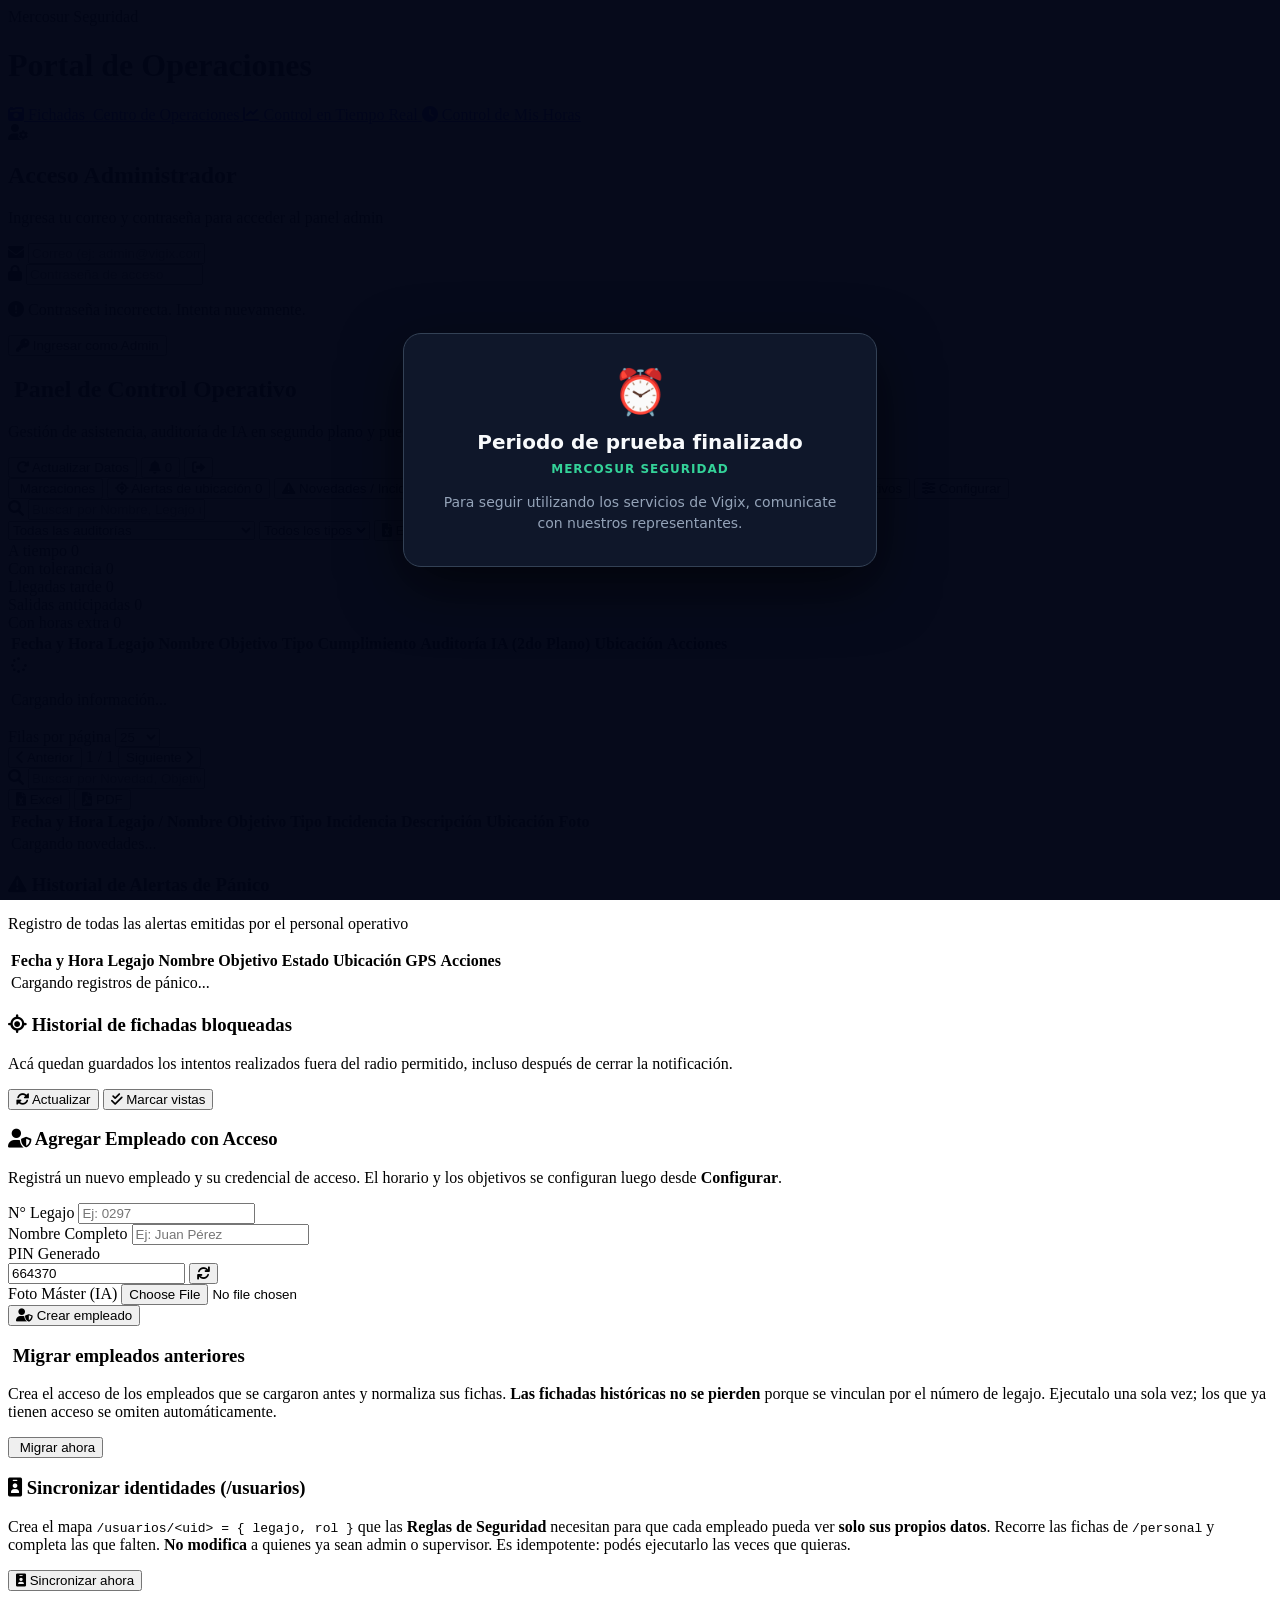
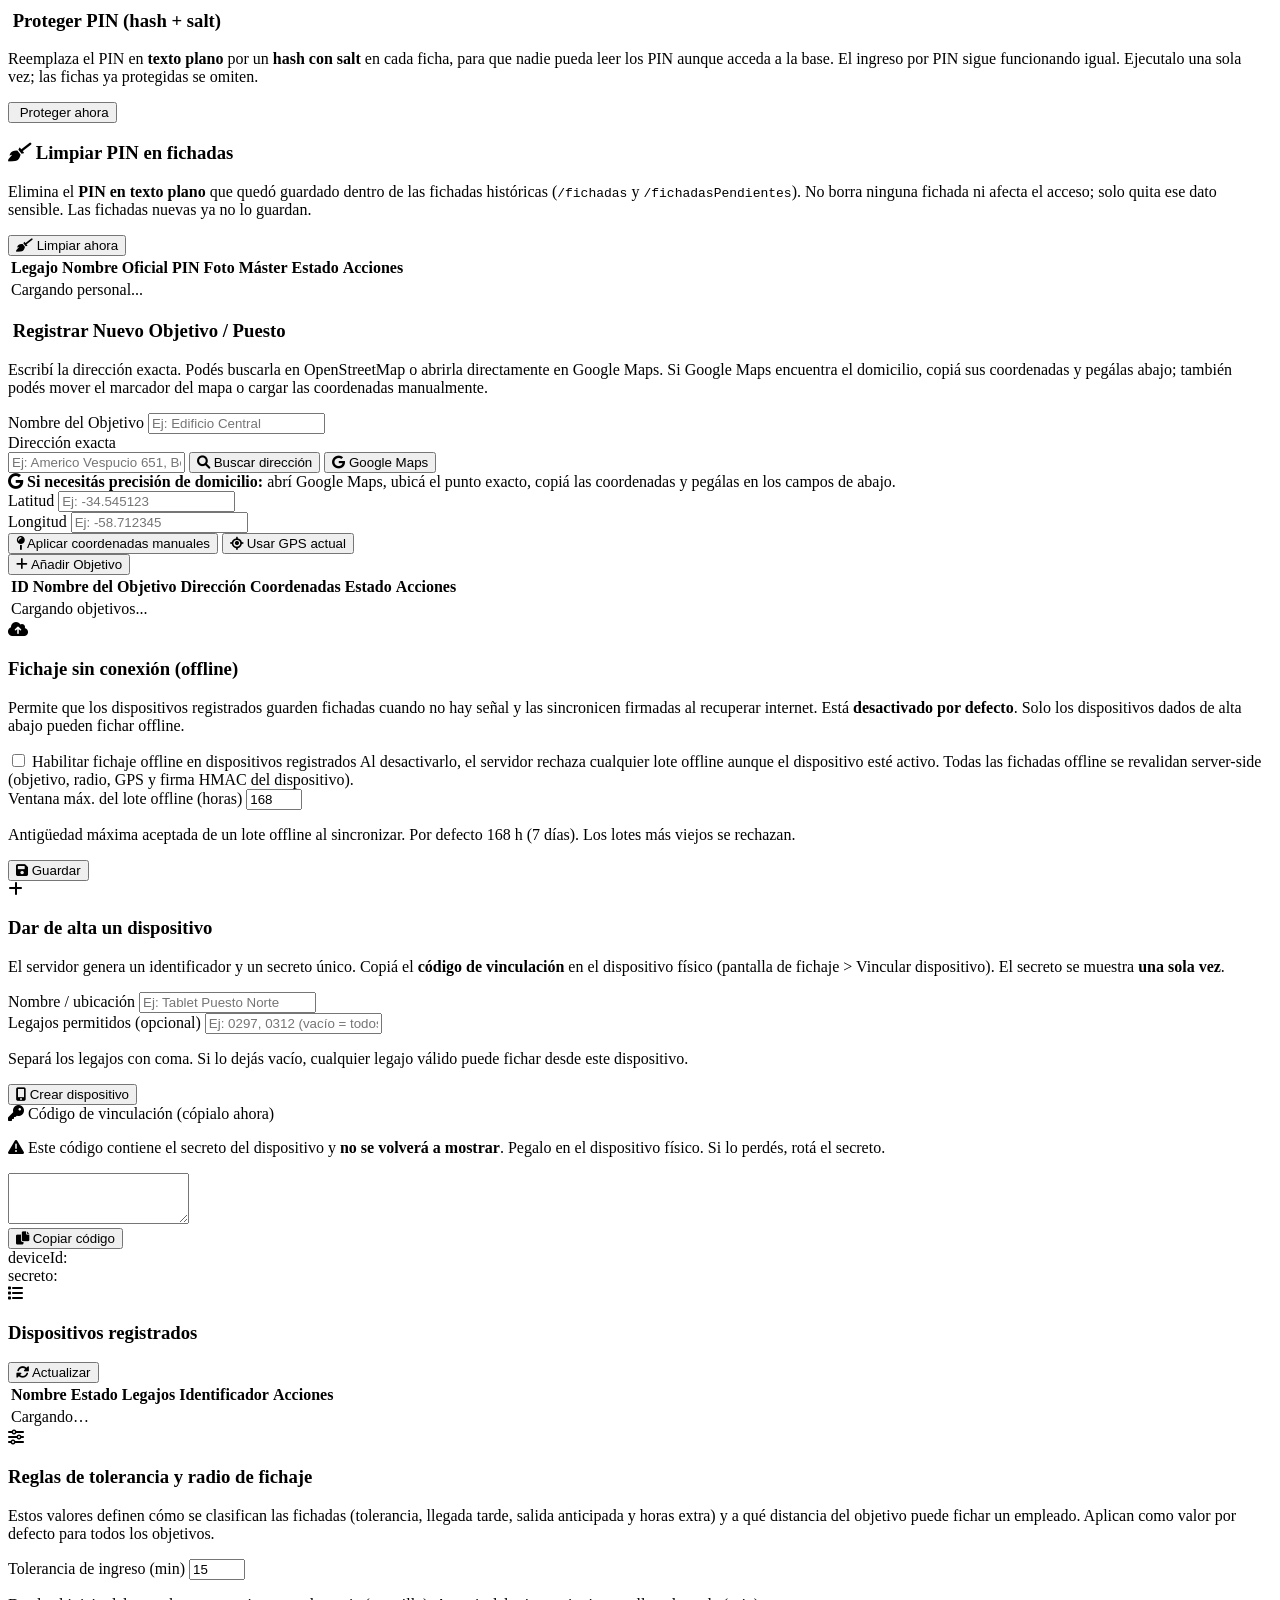
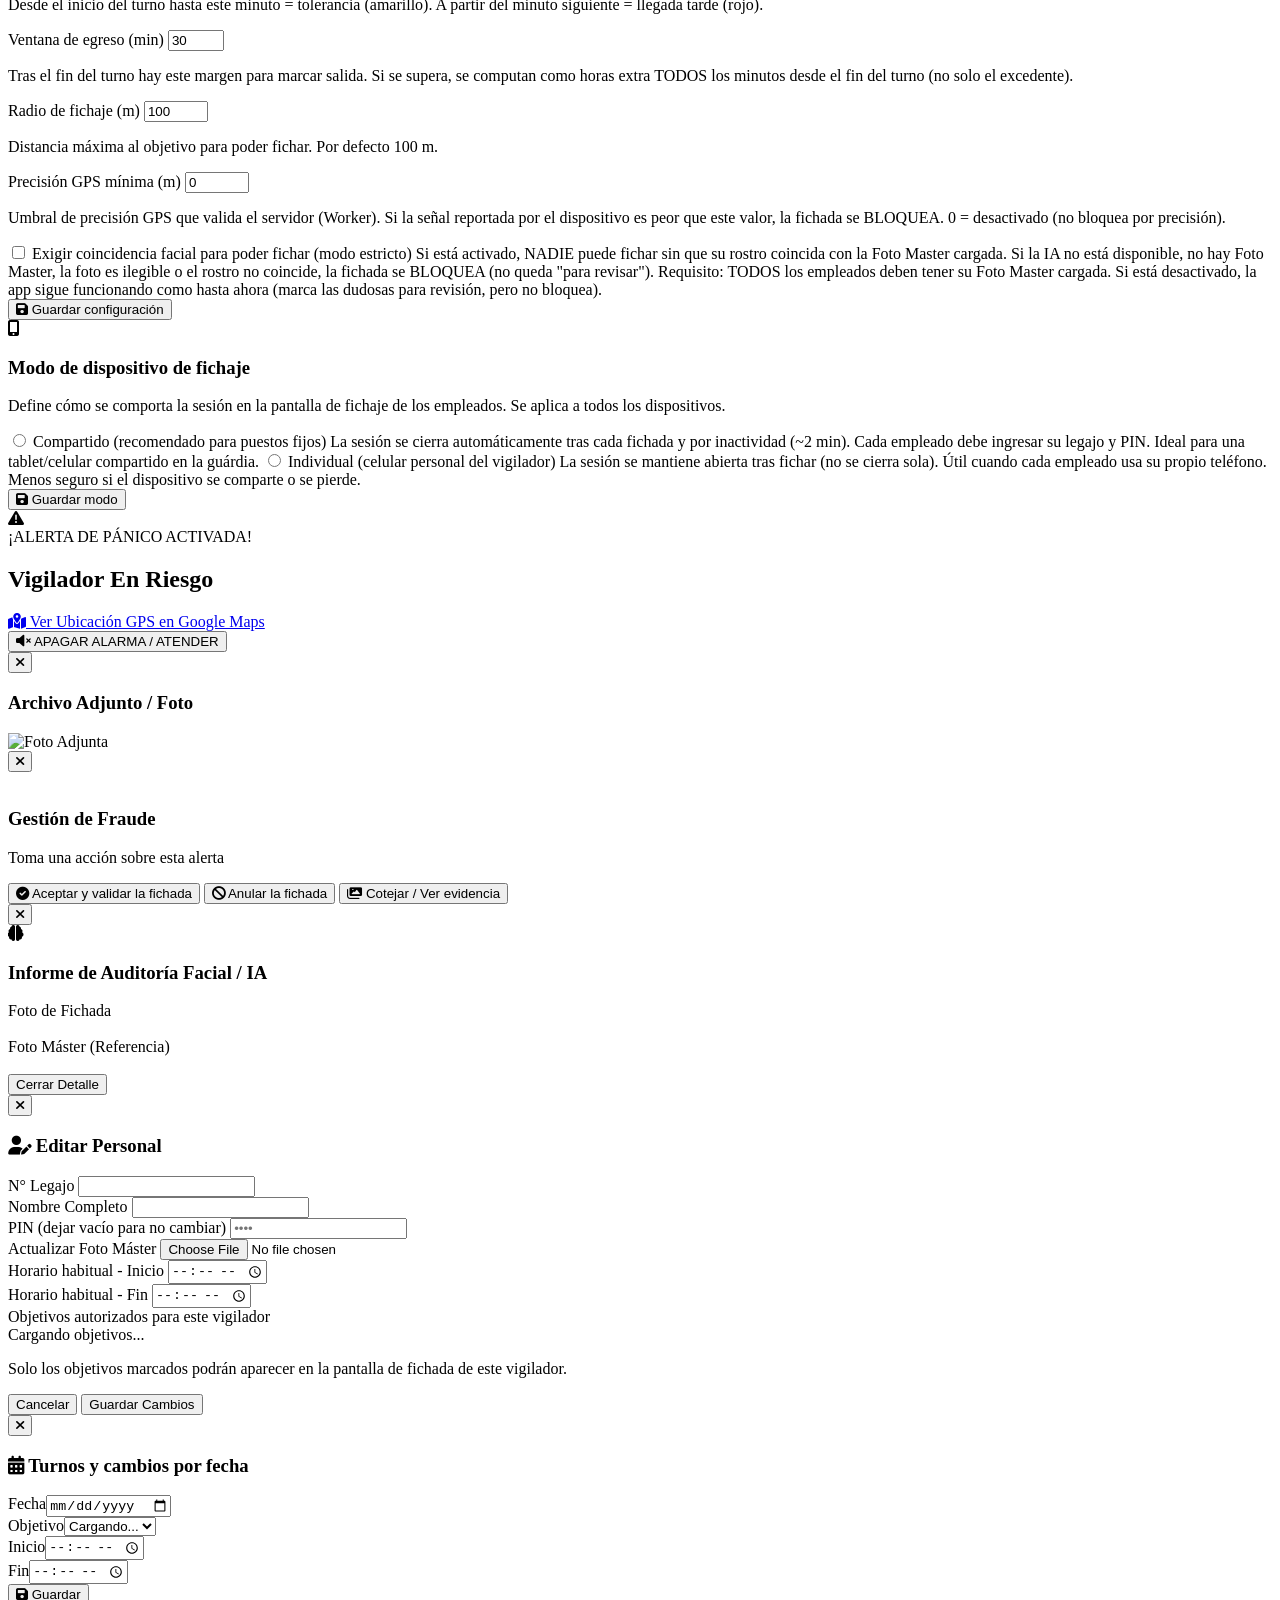
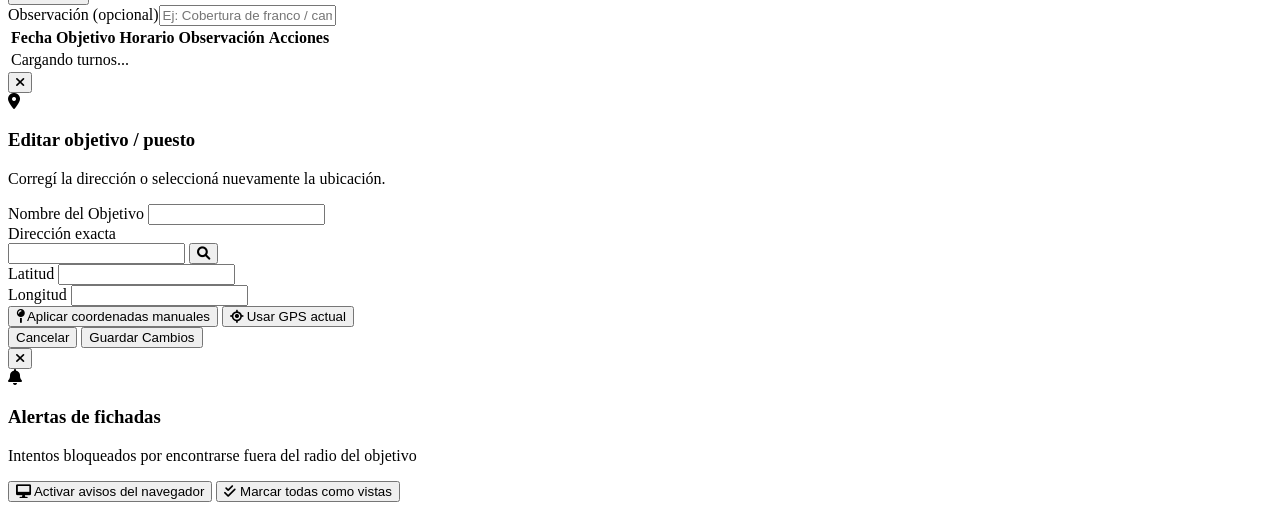
==== admin.html @ 3e3195fd "Add files via upload" ====
<!DOCTYPE html>
<html lang="es">
<head>
  <meta charset="UTF-8">
  <meta name="viewport" content="width=device-width, initial-scale=1.0">
  <!-- Blindaje CSP: solo se permiten los orígenes que la app realmente usa. -->
  <!-- Preconectar a los orígenes CDN acelera la resolución DNS + TLS -->
  <link rel="preconnect" href="https://cdn.tailwindcss.com" />
  <link rel="preconnect" href="https://cdnjs.cloudflare.com" />
  <link rel="preconnect" href="https://unpkg.com" />
  <link rel="preconnect" href="https://www.gstatic.com" crossorigin />
  <meta http-equiv="Content-Security-Policy" content="default-src 'self'; base-uri 'self'; object-src 'none'; script-src 'self' 'unsafe-eval' https://cdn.tailwindcss.com https://cdnjs.cloudflare.com https://unpkg.com https://www.gstatic.com; style-src 'self' 'unsafe-inline' https://cdn.tailwindcss.com https://cdnjs.cloudflare.com https://unpkg.com; font-src 'self' data: https://cdnjs.cloudflare.com; img-src 'self' data: blob: https:; connect-src 'self' https://*.firebaseio.com wss://*.firebaseio.com https://*.googleapis.com https://www.gstatic.com https://nominatim.openstreetmap.org https://mercosur-seguridad.micasa27822024.workers.dev; worker-src 'self' blob:; manifest-src 'self'">
  <title>Mercosur Seguridad - Panel de Control</title>
  <script fetchpriority="high" src="https://cdn.tailwindcss.com"></script>
  <!-- Cargador bajo demanda: las librerías pesadas se cargan solo cuando se usan -->
  <script fetchpriority="low" src="lazy-cdn.js"></script>
  <link href="https://cdnjs.cloudflare.com/ajax/libs/font-awesome/6.0.0/css/all.min.css" rel="stylesheet" integrity="sha512-9usAa10IRO0HhonpyAIVpjrylPvoDwiPUiKdWk5t3PyolY1cOd4DSE0Ga+ri4AuTroPR5aQvXU9xC6qOPnzFeg==" crossorigin="anonymous" referrerpolicy="no-referrer">
  <!-- MAPA: CSS de Leaflet (el JS se carga bajo demanda con lazy-cdn.js) -->
  <link rel="stylesheet" href="https://unpkg.com/leaflet@1.9.4/dist/leaflet.css" integrity="sha512-Zcn6bjR/8RZbLEpLIeOwNtzREBAJnUKESxces60Mpoj+2okopSAcSUIUOseddDm0cxnGQzxIR7vJgsLZbdLE3w==" crossorigin="anonymous" referrerpolicy="no-referrer" />
  
</head>
<body class="bg-slate-900 text-slate-100 min-h-screen flex flex-col">

  <!-- ========================================================================= -->
  <!--  SEGURIDAD DE PIN - hash con salt (Web Crypto / PBKDF2-SHA256)             -->
  <!--  El PIN NO se guarda en texto plano en /personal: se guarda pinHash+pinSalt.-->
  <!--  Bloque compartido y aditivo; no altera ninguna lógica existente.          -->
  <!-- ========================================================================= -->
  <script src="admin.head.js"></script>

  <!-- ENCABEZADO Y MENÚ CORPORATIVO -->
  <header class="bg-slate-900 border-b border-slate-800 shadow-md">
    <div class="max-w-7xl mx-auto px-4 py-3 flex flex-col md:flex-row justify-between items-center gap-4">
      
     <div class="flex items-center space-x-3">
       <div class="w-10 h-10 bg-slate-800 border border-emerald-500/30 rounded-xl flex items-center justify-center overflow-hidden shadow-inner p-1">
       </div>
       <div>
         <span class="text-[10px] font-extrabold tracking-widest text-emerald-400 uppercase block">Mercosur Seguridad</span>
         <h1 class="text-lg font-bold text-white tracking-wide">Portal de Operaciones</h1>
       </div>
     </div>

      <nav class="flex flex-wrap justify-center items-center gap-1 bg-slate-800/80 p-1.5 rounded-xl border border-slate-700/60">
        <a href="index.html" class="px-3 py-1.5 text-xs font-medium text-slate-300 hover:text-white hover:bg-slate-700/50 rounded-lg transition flex items-center space-x-1.5">
          <i class="fa-solid fa-camera-retro text-emerald-400"></i>
          <span>Fichadas</span>
        </a>
        <a href="admin.html" class="px-3 py-1.5 text-xs font-medium text-white bg-slate-700 rounded-lg transition flex items-center space-x-1.5 shadow-sm">
          <i class="fa-solid fa-building-shield text-emerald-400"></i>
          <span>Centro de Operaciones</span>
        </a>
        <a href="panel.html" class="px-3 py-1.5 text-xs font-medium text-slate-300 hover:text-white hover:bg-slate-700/50 rounded-lg transition flex items-center space-x-1.5">
          <i class="fa-solid fa-chart-line text-emerald-400"></i>
          <span>Control en Tiempo Real</span>
        </a>
        <a href="mis-horas.html" class="px-3 py-1.5 text-xs font-medium text-slate-300 hover:text-white hover:bg-slate-700/50 rounded-lg transition flex items-center space-x-1.5">
          <i class="fa-solid fa-clock text-emerald-400"></i>
          <span>Control de Mis Horas</span>
        </a>
      </nav>

    </div>
  </header>

  <!-- MODAL DE ACCESO ADMIN -->
  <div id="pantallaLoginAdmin" class="fixed inset-0 bg-slate-950/95 backdrop-blur-md flex items-center justify-center p-4 z-50">
    <div class="bg-slate-800 border border-slate-700 p-6 md:p-8 rounded-2xl max-w-md w-full shadow-2xl text-center space-y-6">
      <div class="w-16 h-16 bg-amber-500/10 border border-amber-500/20 text-amber-400 rounded-2xl flex items-center justify-center mx-auto text-2xl">
        <i class="fa-solid fa-user-gear"></i>
      </div>
      <div>
        <h2 class="text-xl font-bold text-white">Acceso Administrador</h2>
        <p class="text-xs text-slate-400 mt-1">Ingresa tu correo y contraseña para acceder al panel admin</p>
      </div>
      <form id="formValidarPass" class="space-y-4">
        <div class="relative">
          <i class="fa-solid fa-envelope absolute left-3 top-3.5 text-slate-400 text-sm"></i>
          <input type="email" id="inputEmailAdmin" placeholder="Correo (ej: admin@vigix.com)" required autocomplete="username" class="w-full bg-slate-900 border border-slate-700 rounded-xl pl-9 pr-4 py-2.5 text-slate-100 focus:outline-none focus:border-amber-500 text-center text-sm">
        </div>
        <div class="relative">
          <i class="fa-solid fa-lock absolute left-3 top-3.5 text-slate-400 text-sm"></i>
          <input type="password" id="inputPassAdmin" placeholder="Contraseña de acceso" required autocomplete="current-password" class="w-full bg-slate-900 border border-slate-700 rounded-xl pl-9 pr-4 py-2.5 text-slate-100 focus:outline-none focus:border-amber-500 text-center tracking-widest text-lg">
        </div>
        <p id="msgErrorPassAdmin" class="text-xs text-rose-400 hidden flex items-center justify-center gap-1">
          <i class="fa-solid fa-circle-exclamation"></i> Contraseña incorrecta. Intenta nuevamente.
        </p>
        <button type="submit" class="w-full bg-amber-600 hover:bg-amber-500 text-white font-bold py-2.5 rounded-xl text-sm transition shadow-lg flex items-center justify-center gap-2">
          <i class="fa-solid fa-key"></i> Ingresar como Admin
        </button>
      </form>
    </div>
  </div>

  <!-- CONTENIDO PRINCIPAL -->
  <div id="contenidoAdmin" class="max-w-7xl mx-auto space-y-6 p-4 md:p-8 flex-grow hidden w-full">
    
    <div class="flex flex-col md:flex-row md:items-center justify-between gap-4 bg-slate-800 p-6 rounded-2xl border border-slate-700 shadow-xl">
      <div>
        <h2 class="text-2xl font-bold text-white flex items-center gap-2">
          <i class="fa-solid fa-shield-halved text-emerald-500"></i> Panel de Control Operativo
        </h2>
        <p class="text-xs text-slate-400 mt-1">Gestión de asistencia, auditoría de IA en segundo plano y puestos</p>
      </div>
      <div class="flex items-center gap-3">
        <button id="btnRecargar" class="bg-emerald-600 hover:bg-emerald-500 text-white font-bold px-4 py-2 rounded-xl text-sm transition flex items-center justify-center gap-2 shadow-lg">
          <i class="fa-solid fa-rotate-right" id="icono-reload"></i> Actualizar Datos
        </button>
        <button id="btnAlertasFichadas" class="relative bg-rose-600/15 hover:bg-rose-600/30 text-rose-300 font-bold px-3 py-2 rounded-xl text-sm transition border border-rose-500/30" title="Alertas de fichadas bloqueadas">
          <i class="fa-solid fa-bell"></i>
          <span id="badgeAlertasFichadas" class="hidden absolute -top-2 -right-2 min-w-[20px] h-5 px-1.5 rounded-full bg-rose-600 text-white text-[10px] font-black items-center justify-center border-2 border-slate-900">0</span>
        </button>
        <button id="btnCerrarSesion" class="bg-slate-700 hover:bg-rose-600 text-slate-300 hover:text-white font-semibold px-3 py-2 rounded-xl text-sm transition border border-slate-600" title="Cerrar Sesión">
          <i class="fa-solid fa-right-from-bracket"></i>
        </button>
      </div>
    </div>

    <!-- PESTAÑAS -->
    <div class="flex flex-wrap border-b border-slate-700 gap-2">
      <button id="tabBtnMarcaciones" class="px-5 py-3 font-semibold text-sm border-b-2 border-emerald-500 text-emerald-400 flex items-center gap-2 transition">
        <i class="fa-solid fa-clipboard-user"></i> Marcaciones
      </button>
      <button id="tabBtnAlertasUbicacion" class="relative px-5 py-3 font-semibold text-sm border-b-2 border-transparent text-slate-400 hover:text-slate-200 flex items-center gap-2 transition">
        <i class="fa-solid fa-location-crosshairs text-rose-400"></i> Alertas de ubicación
        <span id="badgeAlertasTab" class="hidden min-w-[18px] h-5 px-1.5 rounded-full bg-rose-600 text-white text-[10px] font-black items-center justify-center">0</span>
      </button>
      <button id="tabBtnNovedades" class="px-5 py-3 font-semibold text-sm border-b-2 border-transparent text-slate-400 hover:text-slate-200 flex items-center gap-2 transition">
        <i class="fa-solid fa-triangle-exclamation"></i> Novedades / Incidencias
      </button>
      <button id="tabBtnPanicos" class="px-5 py-3 font-semibold text-sm border-b-2 border-transparent text-slate-400 hover:text-slate-200 flex items-center gap-2 transition">
        <i class="fa-solid fa-bell text-rose-400"></i> Pánicos
      </button>
      <button id="tabBtnPersonal" class="px-5 py-3 font-semibold text-sm border-b-2 border-transparent text-slate-400 hover:text-slate-200 flex items-center gap-2 transition">
        <i class="fa-solid fa-id-card"></i> Personal / PINs
      </button>
      <button id="tabBtnObjetivos" class="px-5 py-3 font-semibold text-sm border-b-2 border-transparent text-slate-400 hover:text-slate-200 flex items-center gap-2 transition">
        <i class="fa-solid fa-building"></i> Objetivos / Puestos
      </button>
      <button id="tabBtnDispositivos" class="px-5 py-3 font-semibold text-sm border-b-2 border-transparent text-slate-400 hover:text-slate-200 flex items-center gap-2 transition">
        <i class="fa-solid fa-mobile-screen"></i> Dispositivos
      </button>
      <button id="tabBtnConfiguracion" class="px-5 py-3 font-semibold text-sm border-b-2 border-transparent text-slate-400 hover:text-slate-200 flex items-center gap-2 transition">
        <i class="fa-solid fa-sliders"></i> Configurar
      </button>
    </div>

    <!-- TAB 1: MARCACIONES -->
    <div id="tabMarcaciones" class="space-y-4">
      <div class="bg-slate-800 p-4 rounded-2xl border border-slate-700 flex flex-col md:flex-row gap-4 justify-between items-center">
        <div class="flex-1 relative w-full">
          <i class="fa-solid fa-magnifying-glass absolute left-3 top-3 text-slate-400 text-sm"></i>
          <input type="text" id="inputBusqueda" placeholder="Buscar por Nombre, Legajo u Objetivo..." class="w-full bg-slate-900 border border-slate-700 rounded-xl pl-9 pr-4 py-2 text-sm text-white focus:outline-none focus:border-emerald-500">
        </div>
        
        <div class="flex flex-wrap md:flex-nowrap items-center gap-3 w-full md:w-auto">
          <!-- Filtro de Alertas IA -->
          <select id="filtroAuditoria" class="w-full md:w-auto bg-slate-900 border border-slate-700 text-amber-400 rounded-xl px-4 py-2 text-sm focus:outline-none focus:border-amber-500">
            <option value="TODOS">Todas las auditorías</option>
            <option value="FRAUDE">🚨 Solo Fraude / Sospechosos</option>
            <option value="PENDIENTE">🕒 Pendientes de verificación (offline)</option>
            <option value="OK">✅ Solo Verificados</option>
          </select>

          <select id="filtroTipo" class="w-full md:w-auto bg-slate-900 border border-slate-700 rounded-xl px-4 py-2 text-sm text-white focus:outline-none focus:border-emerald-500">
            <option value="TODOS">Todos los tipos</option>
            <option value="ENTRADA">Solo Entradas</option>
            <option value="SALIDA">Solo Salidas</option>
          </select>

          <button id="btnExcelMarc" class="bg-emerald-600 hover:bg-emerald-500 text-white font-bold px-3 py-2 rounded-xl text-xs transition flex items-center justify-center gap-1.5 shadow-md w-full md:w-auto">
            <i class="fa-solid fa-file-excel"></i> Excel
          </button>
          <button id="btnPDFMarc" class="bg-rose-600 hover:bg-rose-500 text-white font-bold px-3 py-2 rounded-xl text-xs transition flex items-center justify-center gap-1.5 shadow-md w-full md:w-auto">
            <i class="fa-solid fa-file-pdf"></i> PDF
          </button>
          <input type="month" id="mesReporteCumpl" class="bg-slate-900 border border-slate-700 rounded-xl px-3 py-2 text-sm text-white focus:outline-none focus:border-indigo-500 w-full md:w-auto" title="Mes del reporte mensual de cumplimiento">
          <button id="btnPDFCumpl" class="bg-indigo-600 hover:bg-indigo-500 text-white font-bold px-3 py-2 rounded-xl text-xs transition flex items-center justify-center gap-1.5 shadow-md w-full md:w-auto">
            <i class="fa-solid fa-calendar-check"></i> PDF Cumplimiento
          </button>
        </div>
      </div>

      <!-- RESUMEN DE CUMPLIMIENTO PARA EL SUPERVISOR (aditivo) -->
      <div id="resumenCumplimiento" class="grid grid-cols-2 md:grid-cols-5 gap-3">
        <div class="bg-slate-800 border border-emerald-500/25 rounded-2xl p-3 flex flex-col">
          <span class="text-[11px] uppercase tracking-wide text-slate-400">A tiempo</span>
          <span id="resCumplATiempo" class="text-2xl font-extrabold text-emerald-400">0</span>
        </div>
        <div class="bg-slate-800 border border-amber-500/40 rounded-2xl p-3 flex flex-col">
          <span class="text-[11px] uppercase tracking-wide text-slate-400">Con tolerancia</span>
          <span id="resCumplTolerancia" class="text-2xl font-extrabold text-amber-300">0</span>
        </div>
        <div class="bg-slate-800 border border-rose-500/40 rounded-2xl p-3 flex flex-col">
          <span class="text-[11px] uppercase tracking-wide text-slate-400">Llegadas tarde</span>
          <span id="resCumplTarde" class="text-2xl font-extrabold text-rose-300">0</span>
        </div>
        <div class="bg-slate-800 border border-rose-500/40 rounded-2xl p-3 flex flex-col">
          <span class="text-[11px] uppercase tracking-wide text-slate-400">Salidas anticipadas</span>
          <span id="resCumplAnticipada" class="text-2xl font-extrabold text-rose-300">0</span>
        </div>
        <div class="bg-slate-800 border border-sky-500/40 rounded-2xl p-3 flex flex-col">
          <span class="text-[11px] uppercase tracking-wide text-slate-400">Con horas extra</span>
          <span id="resCumplExtra" class="text-2xl font-extrabold text-sky-300">0</span>
        </div>
      </div>

      <div class="bg-slate-800 rounded-2xl border border-slate-700 overflow-hidden shadow-xl">
        <div class="overflow-x-auto">
          <table class="w-full text-left text-sm text-slate-300">
            <thead class="bg-slate-950 text-slate-400 uppercase text-xs border-b border-slate-700">
              <tr>
                <th class="p-4">Fecha y Hora</th>
                <th class="p-4">Legajo</th>
                <th class="p-4">Nombre</th>
                <th class="p-4">Objetivo</th>
                <th class="p-4 text-center">Tipo</th>
                <th class="p-4 text-center">Cumplimiento</th>
                <th class="p-4 text-center">Auditoría IA (2do Plano)</th>
                <th class="p-4 text-center">Ubicación</th>
                <th class="p-4 text-center">Acciones</th>
              </tr>
            </thead>
            <tbody id="cuerpoTablaMarcaciones" class="divide-y divide-slate-700/50">
              <tr>
                <td colspan="9" class="p-8 text-center text-slate-400">
                  <i class="fa-solid fa-spinner fa-spin text-2xl text-emerald-500 mb-2"></i>
                  <p>Cargando información...</p>
                </td>
              </tr>
            </tbody>
          </table>
        </div>
        <!-- CONTROLES DE PAGINACIÓN (aditivo) -->
        <div id="paginacionMarcaciones" class="flex flex-col sm:flex-row items-center justify-between gap-3 p-4 border-t border-slate-700 bg-slate-950/40">
          <div class="flex items-center gap-2 text-xs text-slate-400">
            <span>Filas por página</span>
            <select id="selectFilasPorPagina" class="bg-slate-900 border border-slate-700 rounded-lg px-2 py-1 text-white focus:outline-none focus:border-emerald-500">
              <option value="10">10</option>
              <option value="25" selected>25</option>
              <option value="50">50</option>
              <option value="100">100</option>
            </select>
            <span id="infoRangoMarcaciones" class="ml-2"></span>
          </div>
          <div class="flex items-center gap-2">
            <button id="btnPagAnt" class="px-3 py-1.5 rounded-lg text-xs font-semibold bg-slate-800 border border-slate-700 text-slate-200 hover:bg-slate-700 transition"><i class="fa-solid fa-chevron-left"></i> Anterior</button>
            <span id="infoPaginaMarcaciones" class="text-xs text-slate-300 font-semibold px-2">1 / 1</span>
            <button id="btnPagSig" class="px-3 py-1.5 rounded-lg text-xs font-semibold bg-slate-800 border border-slate-700 text-slate-200 hover:bg-slate-700 transition">Siguiente <i class="fa-solid fa-chevron-right"></i></button>
          </div>
        </div>
      </div>
    </div>

    <!-- TAB 2: NOVEDADES -->
    <div id="tabNovedades" class="hidden space-y-4">
      <div class="bg-slate-800 p-4 rounded-2xl border border-slate-700 flex flex-col md:flex-row gap-4 justify-between items-center">
        <div class="flex-1 relative w-full">
          <i class="fa-solid fa-magnifying-glass absolute left-3 top-3 text-slate-400 text-sm"></i>
          <input type="text" id="inputBusquedaNovedades" placeholder="Buscar por Novedad, Objetivo o Personal..." class="w-full bg-slate-900 border border-slate-700 rounded-xl pl-9 pr-4 py-2 text-sm text-white focus:outline-none focus:border-amber-500">
        </div>
        <div class="flex flex-wrap md:flex-nowrap items-center gap-3 w-full md:w-auto">
          <button id="btnExcelNov" class="bg-emerald-600 hover:bg-emerald-500 text-white font-bold px-3 py-2 rounded-xl text-xs transition flex items-center justify-center gap-1.5 shadow-md w-full md:w-auto">
            <i class="fa-solid fa-file-excel"></i> Excel
          </button>
          <button id="btnPDFNov" class="bg-rose-600 hover:bg-rose-500 text-white font-bold px-3 py-2 rounded-xl text-xs transition flex items-center justify-center gap-1.5 shadow-md w-full md:w-auto">
            <i class="fa-solid fa-file-pdf"></i> PDF
          </button>
        </div>
      </div>

      <div class="bg-slate-800 rounded-2xl border border-slate-700 overflow-hidden shadow-xl">
        <div class="overflow-x-auto">
          <table class="w-full text-left text-sm text-slate-300">
            <thead class="bg-slate-950 text-slate-400 uppercase text-xs border-b border-slate-700">
              <tr>
                <th class="p-4">Fecha y Hora</th>
                <th class="p-4">Legajo / Nombre</th>
                <th class="p-4">Objetivo</th>
                <th class="p-4">Tipo Incidencia</th>
                <th class="p-4">Descripción</th>
                <th class="p-4 text-center">Ubicación</th>
                <th class="p-4 text-center">Foto</th>
              </tr>
            </thead>
            <tbody id="cuerpoTablaNovedades" class="divide-y divide-slate-700/50">
              <tr><td colspan="7" class="p-8 text-center text-slate-400">Cargando novedades...</td></tr>
            </tbody>
          </table>
        </div>
      </div>
    </div>

    <!-- TAB NUEVA: PÁNICOS -->
    <div id="tabPanicos" class="hidden space-y-4">
      <div class="bg-slate-800 p-4 rounded-2xl border border-slate-700 flex justify-between items-center">
        <div>
          <h3 class="text-lg font-bold text-white flex items-center gap-2">
            <i class="fa-solid fa-triangle-exclamation text-rose-500"></i> Historial de Alertas de Pánico
          </h3>
          <p class="text-xs text-slate-400 mt-1">Registro de todas las alertas emitidas por el personal operativo</p>
        </div>
      </div>

      <div class="bg-slate-800 rounded-2xl border border-slate-700 overflow-hidden shadow-xl">
        <div class="overflow-x-auto">
          <table class="w-full text-left text-sm text-slate-300">
            <thead class="bg-slate-950 text-slate-400 uppercase text-xs border-b border-slate-700">
              <tr>
                <th class="p-4">Fecha y Hora</th>
                <th class="p-4">Legajo</th>
                <th class="p-4">Nombre</th>
                <th class="p-4">Objetivo</th>
                <th class="p-4 text-center">Estado</th>
                <th class="p-4 text-center">Ubicación GPS</th>
                <th class="p-4 text-center">Acciones</th>
              </tr>
            </thead>
            <tbody id="cuerpoTablaPanicos" class="divide-y divide-slate-700/50">
              <tr><td colspan="7" class="p-8 text-center text-slate-400">Cargando registros de pánico...</td></tr>
            </tbody>
          </table>
        </div>
      </div>
    </div>

    <!-- TAB: HISTORIAL DE ALERTAS DE UBICACIÓN -->
    <div id="tabAlertasUbicacion" class="hidden space-y-4">
      <div class="bg-slate-800 p-5 rounded-2xl border border-slate-700 shadow-xl">
        <div class="flex flex-col md:flex-row md:items-center justify-between gap-3">
          <div>
            <h3 class="text-lg font-bold text-white flex items-center gap-2">
              <i class="fa-solid fa-location-crosshairs text-rose-400"></i> Historial de fichadas bloqueadas
            </h3>
            <p class="text-xs text-slate-400 mt-1">Acá quedan guardados los intentos realizados fuera del radio permitido, incluso después de cerrar la notificación.</p>
          </div>
          <div class="flex gap-2">
            <button id="btnCargarAlertas" class="bg-slate-700 hover:bg-slate-600 text-slate-200 px-3 py-2 rounded-lg text-xs font-semibold transition">
              <i class="fa-solid fa-rotate"></i> Actualizar
            </button>
            <button id="btnMarcarVistas" class="bg-rose-600/20 hover:bg-rose-600/30 text-rose-300 border border-rose-500/30 px-3 py-2 rounded-lg text-xs font-semibold transition">
              <i class="fa-solid fa-check-double"></i> Marcar vistas
            </button>
          </div>
        </div>
      </div>
      <div class="bg-slate-800 rounded-2xl border border-slate-700 shadow-xl p-4">
        <div id="listaAlertasFichadasHistorial" class="space-y-2"></div>
      </div>
    </div>

    <!-- TAB 3: PERSONAL -->
    <div id="tabPersonal" class="hidden space-y-6">
      <!-- ALTA DE EMPLEADO CON ACCESO -->
      <div class="bg-slate-800 p-6 rounded-2xl border border-emerald-600/40 shadow-xl space-y-4">
        <h3 class="text-lg font-bold text-white flex items-center gap-2">
          <i class="fa-solid fa-user-shield text-emerald-400"></i> Agregar Empleado con Acceso
        </h3>
        <p class="text-xs text-slate-400">Registrá un nuevo empleado y su credencial de acceso. El horario y los objetivos se configuran luego desde <strong class="text-slate-200">Configurar</strong>.</p>
        <form id="formAltaEmpleado" class="grid grid-cols-1 md:grid-cols-5 gap-4 items-end">
          <div>
            <label class="block text-xs uppercase text-slate-400 mb-1">N° Legajo</label>
            <input type="text" id="altaLegajo" required placeholder="Ej: 0297" class="w-full bg-slate-900 border border-slate-700 rounded-xl px-4 py-2 text-sm text-white focus:outline-none focus:border-emerald-500">
          </div>
          <div>
            <label class="block text-xs uppercase text-slate-400 mb-1">Nombre Completo</label>
            <input type="text" id="altaNombre" required placeholder="Ej: Juan Pérez" class="w-full bg-slate-900 border border-slate-700 rounded-xl px-4 py-2 text-sm text-white focus:outline-none focus:border-emerald-500">
          </div>
          <div>
            <label class="block text-xs uppercase text-slate-400 mb-1">PIN Generado</label>
            <div class="flex gap-2">
              <input type="text" id="altaPin" readonly required class="w-full bg-slate-950 border border-slate-700 rounded-xl px-4 py-2 text-sm text-emerald-400 font-mono font-bold tracking-widest text-center cursor-not-allowed">
              <button id="btnGenPin" type="button" class="bg-slate-700 hover:bg-slate-600 text-slate-200 p-2 rounded-xl text-sm transition" title="Generar nuevo PIN">
                <i class="fa-solid fa-arrows-rotate"></i>
              </button>
            </div>
          </div>
          <div>
            <label class="block text-xs uppercase text-slate-400 mb-1">Foto Máster (IA)</label>
            <input type="file" id="altaFotoMaster" accept="image/*" class="w-full text-xs text-slate-400 file:mr-2 file:py-2 file:px-3 file:rounded-xl file:border-0 file:text-xs file:font-semibold file:bg-slate-700 file:text-emerald-400 hover:file:bg-slate-600 cursor-pointer">
          </div>
          <button type="submit" id="btnAltaEmpleado" class="bg-emerald-600 hover:bg-emerald-500 text-white font-bold py-2 px-4 rounded-xl text-sm transition flex items-center justify-center gap-2">
            <i class="fa-solid fa-user-shield"></i> Crear empleado
          </button>
        </form>
      </div>

      <!-- MIGRACIÓN DE EMPLEADOS ANTERIORES -->
      <div class="bg-slate-800 p-6 rounded-2xl border border-sky-600/40 shadow-xl space-y-4">
        <div class="flex flex-col md:flex-row md:items-center md:justify-between gap-3">
          <div>
            <h3 class="text-lg font-bold text-white flex items-center gap-2">
              <i class="fa-solid fa-arrows-turn-to-dots text-sky-400"></i> Migrar empleados anteriores
            </h3>
            <p class="text-xs text-slate-400 mt-1 max-w-2xl">Crea el acceso de los empleados que se cargaron antes y normaliza sus fichas. <strong class="text-emerald-400">Las fichadas históricas no se pierden</strong> porque se vinculan por el número de legajo. Ejecutalo una sola vez; los que ya tienen acceso se omiten automáticamente.</p>
          </div>
          <button type="button" id="btnMigrarEmpleados" class="bg-sky-600 hover:bg-sky-500 text-white font-bold py-2 px-4 rounded-xl text-sm transition flex items-center justify-center gap-2 shrink-0">
            <i class="fa-solid fa-arrows-turn-to-dots"></i> Migrar ahora
          </button>
        </div>
        <div id="migracionLog" class="hidden-empty bg-slate-950 border border-slate-700 rounded-xl p-3 max-h-60 overflow-y-auto space-y-1"></div>
      </div>

      <!-- SINCRONIZAR MAPA /usuarios (identidad para las Reglas) -->
      <div class="bg-slate-800 p-6 rounded-2xl border border-emerald-600/40 shadow-xl space-y-4">
        <div class="flex flex-col md:flex-row md:items-center md:justify-between gap-3">
          <div>
            <h3 class="text-lg font-bold text-white flex items-center gap-2">
              <i class="fa-solid fa-id-badge text-emerald-400"></i> Sincronizar identidades (/usuarios)
            </h3>
            <p class="text-xs text-slate-400 mt-1 max-w-2xl">Crea el mapa <code>/usuarios/&lt;uid&gt; = { legajo, rol }</code> que las <strong class="text-emerald-400">Reglas de Seguridad</strong> necesitan para que cada empleado pueda ver <strong class="text-emerald-400">solo sus propios datos</strong>. Recorre las fichas de <code>/personal</code> y completa las que falten. <strong class="text-emerald-400">No modifica</strong> a quienes ya sean admin o supervisor. Es idempotente: podés ejecutarlo las veces que quieras.</p>
          </div>
          <button type="button" id="btnSincronizarUsuarios" class="bg-emerald-600 hover:bg-emerald-500 text-white font-bold py-2 px-4 rounded-xl text-sm transition flex items-center justify-center gap-2 shrink-0">
            <i class="fa-solid fa-id-badge"></i> Sincronizar ahora
          </button>
        </div>
        <div id="sincronizarUsuariosLog" class="hidden bg-slate-950 border border-slate-700 rounded-xl p-3 max-h-60 overflow-y-auto space-y-1"></div>
      </div>

      <!-- PROTECCIÓN DE PIN (hash + salt) -->
      <div class="bg-slate-800 p-6 rounded-2xl border border-fuchsia-600/40 shadow-xl space-y-4">
        <div class="flex flex-col md:flex-row md:items-center md:justify-between gap-3">
          <div>
            <h3 class="text-lg font-bold text-white flex items-center gap-2">
              <i class="fa-solid fa-shield-halved text-fuchsia-400"></i> Proteger PIN (hash + salt)
            </h3>
            <p class="text-xs text-slate-400 mt-1 max-w-2xl">Reemplaza el PIN en <strong class="text-rose-300">texto plano</strong> por un <strong class="text-emerald-400">hash con salt</strong> en cada ficha, para que nadie pueda leer los PIN aunque acceda a la base. El ingreso por PIN sigue funcionando igual. Ejecutalo una sola vez; las fichas ya protegidas se omiten.</p>
          </div>
          <button type="button" id="btnProtegerPins" class="bg-fuchsia-600 hover:bg-fuchsia-500 text-white font-bold py-2 px-4 rounded-xl text-sm transition flex items-center justify-center gap-2 shrink-0">
            <i class="fa-solid fa-shield-halved"></i> Proteger ahora
          </button>
        </div>
        <div id="proteccionPinLog" class="hidden bg-slate-950 border border-slate-700 rounded-xl p-3 max-h-60 overflow-y-auto space-y-1"></div>
      </div>

      <!-- LIMPIEZA DE PIN EN FICHADAS -->
      <div class="bg-slate-800 p-6 rounded-2xl border border-rose-600/40 shadow-xl space-y-4">
        <div class="flex flex-col md:flex-row md:items-center md:justify-between gap-3">
          <div>
            <h3 class="text-lg font-bold text-white flex items-center gap-2">
              <i class="fa-solid fa-broom text-rose-400"></i> Limpiar PIN en fichadas
            </h3>
            <p class="text-xs text-slate-400 mt-1 max-w-2xl">Elimina el <strong class="text-rose-300">PIN en texto plano</strong> que quedó guardado dentro de las fichadas históricas (<code>/fichadas</code> y <code>/fichadasPendientes</code>). No borra ninguna fichada ni afecta el acceso; solo quita ese dato sensible. Las fichadas nuevas ya no lo guardan.</p>
          </div>
          <button type="button" id="btnLimpiarPinsFichadas" class="bg-rose-600 hover:bg-rose-500 text-white font-bold py-2 px-4 rounded-xl text-sm transition flex items-center justify-center gap-2 shrink-0">
            <i class="fa-solid fa-broom"></i> Limpiar ahora
          </button>
        </div>
        <div id="limpiezaFichadasLog" class="hidden bg-slate-950 border border-slate-700 rounded-xl p-3 max-h-60 overflow-y-auto space-y-1"></div>
      </div>

      <div class="bg-slate-800 rounded-2xl border border-slate-700 overflow-hidden shadow-xl">
        <div class="overflow-x-auto">
          <table class="w-full text-left text-sm text-slate-300">
            <thead class="bg-slate-950 text-slate-400 uppercase text-xs border-b border-slate-700">
              <tr>
                <th class="p-4">Legajo</th>
                <th class="p-4">Nombre Oficial</th>
                <th class="p-4 text-center">PIN</th>
                <th class="p-4 text-center">Foto Máster</th>
                <th class="p-4 text-center">Estado</th>
                <th class="p-4 text-center">Acciones</th>
              </tr>
            </thead>
            <tbody id="cuerpoTablaPersonal" class="divide-y divide-slate-700/50">
              <tr><td colspan="6" class="p-8 text-center text-slate-400">Cargando personal...</td></tr>
            </tbody>
          </table>
        </div>
      </div>
    </div>

    <!-- TAB 4: OBJETIVOS -->
    <div id="tabObjetivos" class="hidden space-y-6">
      <div class="bg-slate-800 p-6 rounded-2xl border border-slate-700 shadow-xl space-y-4">
        <div>
          <h3 class="text-lg font-bold text-white flex items-center gap-2">
            <i class="fa-solid fa-building-circle-check text-sky-500"></i> Registrar Nuevo Objetivo / Puesto
          </h3>
          <p class="text-xs text-slate-400 mt-1">Escribí la dirección exacta. Podés buscarla en OpenStreetMap o abrirla directamente en Google Maps. Si Google Maps encuentra el domicilio, copiá sus coordenadas y pegálas abajo; también podés mover el marcador del mapa o cargar las coordenadas manualmente.</p>
        </div>

        <form id="formGuardarObj" class="space-y-4">
          <div class="grid grid-cols-1 md:grid-cols-3 gap-4 items-end">
            <div>
              <label class="block text-xs uppercase text-slate-400 mb-1">Nombre del Objetivo</label>
              <input type="text" id="newObjetivo" required placeholder="Ej: Edificio Central" class="w-full bg-slate-900 border border-slate-700 rounded-xl px-4 py-2.5 text-sm text-white focus:outline-none focus:border-sky-500">
            </div>
            <div class="md:col-span-2">
              <label class="block text-xs uppercase text-slate-400 mb-1">Dirección exacta</label>
              <div class="flex flex-col sm:flex-row gap-2">
                <input type="text" id="newDireccionObjetivo" required placeholder="Ej: Americo Vespucio 651, Bella Vista, San Miguel, Buenos Aires" class="flex-1 w-full bg-slate-900 border border-slate-700 rounded-xl px-4 py-2.5 text-sm text-white focus:outline-none focus:border-sky-500">
                <button type="button" id="btnBuscarDireccionNuevo" class="bg-sky-600 hover:bg-sky-500 text-white font-bold py-2.5 px-4 rounded-xl text-sm transition flex items-center justify-center gap-2 whitespace-nowrap">
                  <i class="fa-solid fa-magnifying-glass"></i> Buscar dirección
                </button>
                <button id="btnbuscarDirGogObj_nuevo" type="button" class="bg-red-600 hover:bg-red-500 text-white font-bold py-2.5 px-4 rounded-xl text-sm transition flex items-center justify-center gap-2 whitespace-nowrap">
                  <i class="fa-brands fa-google"></i> Google Maps
                </button>
              </div>
            </div>
          </div>

          <div id="resultadoDireccionNuevo" class="hidden"></div>
          <div id="mapaObjetivoNuevo" class="hidden rounded-2xl overflow-hidden border border-slate-700 shadow-inner h-72"></div>

          <div class="text-xs text-slate-400 bg-slate-950/50 border border-slate-700 rounded-xl p-3">
            <i class="fa-brands fa-google text-red-400 mr-1"></i>
            <strong class="text-slate-200">Si necesitás precisión de domicilio:</strong>
            abrí Google Maps, ubicá el punto exacto, copiá las coordenadas y pegálas en los campos de abajo.
          </div>

          <div class="grid grid-cols-1 md:grid-cols-3 gap-4 items-end">
            <div>
              <label class="block text-xs uppercase text-slate-400 mb-1">Latitud</label>
              <input type="text" id="newLatitudObjetivo" inputmode="decimal" placeholder="Ej: -34.545123" class="w-full bg-slate-950 border border-slate-700 rounded-xl px-4 py-2.5 text-sm text-emerald-300 font-mono focus:outline-none">
            </div>
            <div>
              <label class="block text-xs uppercase text-slate-400 mb-1">Longitud</label>
              <input type="text" id="newLongitudObjetivo" inputmode="decimal" placeholder="Ej: -58.712345" class="w-full bg-slate-950 border border-slate-700 rounded-xl px-4 py-2.5 text-sm text-emerald-300 font-mono focus:outline-none">
            </div>
            <div class="flex flex-col gap-2">
              <button id="btnaplicarCoordObj_nuevo" type="button" class="bg-sky-700 hover:bg-sky-600 text-white font-bold py-2.5 px-4 rounded-xl text-sm transition flex items-center justify-center gap-2">
                <i class="fa-solid fa-map-pin"></i> Aplicar coordenadas manuales
              </button>
              <button type="button" id="btnGPSNuevo" class="bg-slate-700 hover:bg-slate-600 text-white font-bold py-2.5 px-4 rounded-xl text-sm transition flex items-center justify-center gap-2">
                <i class="fa-solid fa-location-crosshairs"></i> Usar GPS actual
              </button>
            </div>
          </div>

          <div id="infoUbicacionNuevo" class="hidden bg-sky-500/10 border border-sky-500/20 rounded-xl p-3 text-xs text-sky-200"></div>

          <button type="submit" id="btnGuardarObj" class="w-full bg-sky-600 hover:bg-sky-500 text-white font-bold py-2.5 px-4 rounded-xl text-sm transition flex items-center justify-center gap-2">
            <i class="fa-solid fa-plus"></i> Añadir Objetivo
          </button>
        </form>
      </div>

      <div class="bg-slate-800 rounded-2xl border border-slate-700 overflow-hidden shadow-xl">
        <div class="overflow-x-auto">
          <table class="w-full text-left text-sm text-slate-300">
            <thead class="bg-slate-950 text-slate-400 uppercase text-xs border-b border-slate-700">
              <tr>
                <th class="p-4">ID</th>
                <th class="p-4">Nombre del Objetivo</th>
                <th class="p-4">Dirección</th>
                <th class="p-4">Coordenadas</th>
                <th class="p-4 text-center">Estado</th>
                <th class="p-4 text-center">Acciones</th>
              </tr>
            </thead>
            <tbody id="cuerpoTablaObjetivos" class="divide-y divide-slate-700/50">
              <tr><td colspan="6" class="p-8 text-center text-slate-400">Cargando objetivos...</td></tr>
            </tbody>
          </table>
        </div>
      </div>
    </div>

    <!-- TAB: CONFIGURAR (tolerancias y radio) -->
    <!-- ============ TAB DISPOSITIVOS (Fase 3: fichaje offline opt-in) ============ -->
    <div id="tabDispositivos" class="hidden space-y-6">

      <!-- HABILITACION GLOBAL DEL MODO OFFLINE -->
      <div class="bg-slate-800 p-6 rounded-2xl border border-slate-700 shadow-xl max-w-2xl">
        <div class="flex items-center gap-3 mb-1">
          <i class="fa-solid fa-cloud-arrow-up text-emerald-400 text-lg"></i>
          <h3 class="font-bold text-white text-base">Fichaje sin conexión (offline)</h3>
        </div>
        <p class="text-xs text-slate-400 mb-5">Permite que los dispositivos registrados guarden fichadas cuando no hay señal y las sincronicen firmadas al recuperar internet. Está <b>desactivado por defecto</b>. Solo los dispositivos dados de alta abajo pueden fichar offline.</p>
        <label class="flex items-start gap-3 bg-slate-900 border border-slate-700 rounded-xl px-4 py-3 cursor-pointer hover:border-emerald-500 transition">
          <input type="checkbox" id="cfgOfflineHabilitado" class="mt-1 accent-emerald-500 w-4 h-4">
          <span>
            <span class="block text-sm font-semibold text-white">Habilitar fichaje offline en dispositivos registrados</span>
            <span class="block text-[11px] text-slate-400 mt-0.5">Al desactivarlo, el servidor rechaza cualquier lote offline aunque el dispositivo esté activo. Todas las fichadas offline se revalidan server-side (objetivo, radio, GPS y firma HMAC del dispositivo).</span>
          </span>
        </label>
        <div class="mt-4 max-w-xs">
          <label class="block text-xs uppercase text-slate-400 mb-1">Ventana máx. del lote offline (horas)</label>
          <input type="number" id="cfgVentanaLoteOffline" min="1" max="720" value="168" class="w-full bg-slate-900 border border-slate-700 rounded-xl px-4 py-2 text-sm text-white focus:outline-none focus:border-emerald-500">
          <p class="text-[11px] text-slate-500 mt-1">Antigüedad máxima aceptada de un lote offline al sincronizar. Por defecto 168 h (7 días). Los lotes más viejos se rechazan.</p>
        </div>
        <div class="flex items-center gap-3 mt-5">
          <button type="button" id="btnGuardarOffline" class="bg-emerald-600 hover:bg-emerald-500 text-white font-bold py-2 px-4 rounded-xl text-sm transition flex items-center gap-2">
            <i class="fa-solid fa-floppy-disk"></i> Guardar
          </button>
          <span id="cfgEstadoOffline" class="text-xs"></span>
        </div>
      </div>

      <!-- ALTA DE DISPOSITIVO -->
      <div class="bg-slate-800 p-6 rounded-2xl border border-slate-700 shadow-xl max-w-2xl">
        <div class="flex items-center gap-3 mb-1">
          <i class="fa-solid fa-plus text-emerald-400 text-lg"></i>
          <h3 class="font-bold text-white text-base">Dar de alta un dispositivo</h3>
        </div>
        <p class="text-xs text-slate-400 mb-5">El servidor genera un identificador y un secreto único. Copiá el <b>código de vinculación</b> en el dispositivo físico (pantalla de fichaje &gt; Vincular dispositivo). El secreto se muestra <b>una sola vez</b>.</p>
        <div class="grid grid-cols-1 md:grid-cols-2 gap-4">
          <div>
            <label class="block text-xs uppercase text-slate-400 mb-1">Nombre / ubicación</label>
            <input type="text" id="nuevoDispositivoNombre" placeholder="Ej: Tablet Puesto Norte" class="w-full bg-slate-900 border border-slate-700 rounded-xl px-4 py-2 text-sm text-white focus:outline-none focus:border-emerald-500">
          </div>
          <div>
            <label class="block text-xs uppercase text-slate-400 mb-1">Legajos permitidos (opcional)</label>
            <input type="text" id="nuevoDispositivoLegajos" placeholder="Ej: 0297, 0312 (vacío = todos)" class="w-full bg-slate-900 border border-slate-700 rounded-xl px-4 py-2 text-sm text-white focus:outline-none focus:border-emerald-500">
            <p class="text-[11px] text-slate-500 mt-1">Separá los legajos con coma. Si lo dejás vacío, cualquier legajo válido puede fichar desde este dispositivo.</p>
          </div>
        </div>
        <div class="flex items-center gap-3 mt-5">
          <button type="button" id="btnCrearDispositivo" class="bg-emerald-600 hover:bg-emerald-500 text-white font-bold py-2 px-4 rounded-xl text-sm transition flex items-center gap-2">
            <i class="fa-solid fa-mobile-screen-button"></i> Crear dispositivo
          </button>
          <span id="estadoCrearDispositivo" class="text-xs"></span>
        </div>
        <!-- Cuadro con el codigo de vinculacion (se muestra una sola vez) -->
        <div id="boxCodigoVinculacion" class="hidden mt-5 border border-emerald-600/40 bg-emerald-950/30 rounded-xl p-4">
          <div class="flex items-center gap-2 mb-2">
            <i class="fa-solid fa-key text-emerald-400"></i>
            <span class="text-sm font-bold text-emerald-300">Código de vinculación (cópialo ahora)</span>
          </div>
          <p class="text-[11px] text-amber-300/90 mb-3"><i class="fa-solid fa-triangle-exclamation"></i> Este código contiene el secreto del dispositivo y <b>no se volverá a mostrar</b>. Pegalo en el dispositivo físico. Si lo perdés, rotá el secreto.</p>
          <textarea id="codigoVinculacionTexto" readonly rows="3" class="w-full bg-slate-950 border border-slate-700 rounded-lg px-3 py-2 text-xs font-mono text-emerald-200 break-all focus:outline-none"></textarea>
          <div class="flex flex-wrap items-center gap-3 mt-3 text-[11px] text-slate-400">
            <button id="btnCopiarVinc" type="button" class="bg-slate-700 hover:bg-slate-600 text-white font-semibold py-1.5 px-3 rounded-lg transition flex items-center gap-1.5">
              <i class="fa-solid fa-copy"></i> Copiar código
            </button>
            <span id="copiadoAviso"></span>
          </div>
          <div class="mt-3 text-[11px] text-slate-400 font-mono break-all">
            <div><span class="text-slate-500">deviceId:</span> <span id="codigoDeviceId" class="text-slate-200"></span></div>
            <div><span class="text-slate-500">secreto:</span> <span id="codigoSecreto" class="text-slate-200"></span></div>
          </div>
        </div>
      </div>

      <!-- LISTADO DE DISPOSITIVOS -->
      <div class="bg-slate-800 p-6 rounded-2xl border border-slate-700 shadow-xl">
        <div class="flex items-center justify-between gap-3 mb-4">
          <div class="flex items-center gap-3">
            <i class="fa-solid fa-list text-emerald-400 text-lg"></i>
            <h3 class="font-bold text-white text-base">Dispositivos registrados</h3>
          </div>
          <button id="btnCargarDisp" type="button" class="bg-slate-700 hover:bg-slate-600 text-white font-semibold py-1.5 px-3 rounded-lg text-xs transition flex items-center gap-1.5">
            <i class="fa-solid fa-rotate"></i> Actualizar
          </button>
        </div>
        <div class="overflow-x-auto">
          <table class="w-full text-sm text-left">
            <thead class="text-xs uppercase text-slate-400 border-b border-slate-700">
              <tr>
                <th class="px-3 py-2">Nombre</th>
                <th class="px-3 py-2">Estado</th>
                <th class="px-3 py-2">Legajos</th>
                <th class="px-3 py-2">Identificador</th>
                <th class="px-3 py-2 text-right">Acciones</th>
              </tr>
            </thead>
            <tbody id="tablaDispositivos">
              <tr><td colspan="5" class="px-3 py-6 text-center text-slate-500">Cargando…</td></tr>
            </tbody>
          </table>
        </div>
      </div>
    </div>

    <div id="tabConfiguracion" class="hidden space-y-6">
      <div class="bg-slate-800 p-6 rounded-2xl border border-slate-700 shadow-xl max-w-2xl">
        <div class="flex items-center gap-3 mb-1">
          <i class="fa-solid fa-sliders text-emerald-400 text-lg"></i>
          <h3 class="font-bold text-white text-base">Reglas de tolerancia y radio de fichaje</h3>
        </div>
        <p class="text-xs text-slate-400 mb-5">Estos valores definen cómo se clasifican las fichadas (tolerancia, llegada tarde, salida anticipada y horas extra) y a qué distancia del objetivo puede fichar un empleado. Aplican como valor por defecto para todos los objetivos.</p>
        <div class="grid grid-cols-1 md:grid-cols-3 gap-4">
          <div>
            <label class="block text-xs uppercase text-slate-400 mb-1">Tolerancia de ingreso (min)</label>
            <input type="number" id="cfgToleranciaIngreso" min="0" max="120" value="15" class="w-full bg-slate-900 border border-slate-700 rounded-xl px-4 py-2 text-sm text-white focus:outline-none focus:border-emerald-500">
            <p class="text-[11px] text-slate-500 mt-1">Desde el inicio del turno hasta este minuto = tolerancia (amarillo). A partir del minuto siguiente = llegada tarde (rojo).</p>
          </div>
          <div>
            <label class="block text-xs uppercase text-slate-400 mb-1">Ventana de egreso (min)</label>
            <input type="number" id="cfgToleranciaEgreso" min="0" max="120" value="30" class="w-full bg-slate-900 border border-slate-700 rounded-xl px-4 py-2 text-sm text-white focus:outline-none focus:border-emerald-500">
            <p class="text-[11px] text-slate-500 mt-1">Tras el fin del turno hay este margen para marcar salida. Si se supera, se computan como horas extra TODOS los minutos desde el fin del turno (no solo el excedente).</p>
          </div>
          <div>
            <label class="block text-xs uppercase text-slate-400 mb-1">Radio de fichaje (m)</label>
            <input type="number" id="cfgRadioFichaje" min="10" max="5000" value="100" class="w-full bg-slate-900 border border-slate-700 rounded-xl px-4 py-2 text-sm text-white focus:outline-none focus:border-emerald-500">
            <p class="text-[11px] text-slate-500 mt-1">Distancia máxima al objetivo para poder fichar. Por defecto 100 m.</p>
          </div>
          <div>
            <label class="block text-xs uppercase text-slate-400 mb-1">Precisión GPS mínima (m)</label>
            <input type="number" id="cfgPrecisionMaxima" min="0" max="2000" value="0" class="w-full bg-slate-900 border border-slate-700 rounded-xl px-4 py-2 text-sm text-white focus:outline-none focus:border-emerald-500">
            <p class="text-[11px] text-slate-500 mt-1">Umbral de precisión GPS que valida el servidor (Worker). Si la señal reportada por el dispositivo es peor que este valor, la fichada se BLOQUEA. 0 = desactivado (no bloquea por precisión).</p>
          </div>
        </div>
        <!-- SEGURIDAD BIOMÉTRICA (modo estricto / fail-closed) -->
        <div class="mt-5 border-t border-slate-700 pt-5">
          <label class="flex items-start gap-3 bg-slate-900 border border-slate-700 rounded-xl px-4 py-3 cursor-pointer hover:border-emerald-500 transition">
            <input type="checkbox" id="cfgBiometriaEstricta" class="mt-1 accent-emerald-500 w-4 h-4">
            <span>
              <span class="block text-sm font-semibold text-white">Exigir coincidencia facial para poder fichar (modo estricto)</span>
              <span class="block text-[11px] text-slate-400 mt-0.5">Si está activado, NADIE puede fichar sin que su rostro coincida con la Foto Master cargada. Si la IA no está disponible, no hay Foto Master, la foto es ilegible o el rostro no coincide, la fichada se BLOQUEA (no queda "para revisar"). Requisito: TODOS los empleados deben tener su Foto Master cargada. Si está desactivado, la app sigue funcionando como hasta ahora (marca las dudosas para revisión, pero no bloquea).</span>
            </span>
          </label>
        </div>

        <div class="flex items-center gap-3 mt-5">
          <button type="button" id="btnGuardarConfig" class="bg-emerald-600 hover:bg-emerald-500 text-white font-bold py-2 px-4 rounded-xl text-sm transition flex items-center gap-2">
            <i class="fa-solid fa-floppy-disk"></i> Guardar configuración
          </button>
          <span id="cfgEstadoGuardado" class="text-xs"></span>
        </div>
      </div>

      <!-- MODO DE DISPOSITIVO (individual vs compartido) -->
      <div class="bg-slate-800 p-6 rounded-2xl border border-slate-700 shadow-xl max-w-2xl">
        <div class="flex items-center gap-3 mb-1">
          <i class="fa-solid fa-mobile-screen-button text-emerald-400 text-lg"></i>
          <h3 class="font-bold text-white text-base">Modo de dispositivo de fichaje</h3>
        </div>
        <p class="text-xs text-slate-400 mb-5">Define cómo se comporta la sesión en la pantalla de fichaje de los empleados. Se aplica a todos los dispositivos.</p>
        <div class="space-y-3">
          <label class="flex items-start gap-3 bg-slate-900 border border-slate-700 rounded-xl px-4 py-3 cursor-pointer hover:border-emerald-500 transition">
            <input type="radio" name="modoDispositivo" id="modoCompartido" value="compartido" class="mt-1 accent-emerald-500">
            <span>
              <span class="block text-sm font-semibold text-white">Compartido (recomendado para puestos fijos)</span>
              <span class="block text-[11px] text-slate-400 mt-0.5">La sesión se cierra automáticamente tras cada fichada y por inactividad (~2 min). Cada empleado debe ingresar su legajo y PIN. Ideal para una tablet/celular compartido en la guárdia.</span>
            </span>
          </label>
          <label class="flex items-start gap-3 bg-slate-900 border border-slate-700 rounded-xl px-4 py-3 cursor-pointer hover:border-emerald-500 transition">
            <input type="radio" name="modoDispositivo" id="modoIndividual" value="individual" class="mt-1 accent-emerald-500">
            <span>
              <span class="block text-sm font-semibold text-white">Individual (celular personal del vigilador)</span>
              <span class="block text-[11px] text-slate-400 mt-0.5">La sesión se mantiene abierta tras fichar (no se cierra sola). Útil cuando cada empleado usa su propio teléfono. Menos seguro si el dispositivo se comparte o se pierde.</span>
            </span>
          </label>
        </div>
        <div class="flex items-center gap-3 mt-5">
          <button type="button" id="btnGuardarModo" class="bg-emerald-600 hover:bg-emerald-500 text-white font-bold py-2 px-4 rounded-xl text-sm transition flex items-center gap-2">
            <i class="fa-solid fa-floppy-disk"></i> Guardar modo
          </button>
          <span id="cfgEstadoModo" class="text-xs"></span>
        </div>
      </div>
    </div>

  </div>

  <!-- MODAL DE ALERTA DE PÁNICO DE EMERGENCIA CRÍTICA (ESTÁTICO PARA FACILITAR LECTURA Y CLICS) -->
  <div id="modalPanicoAdmin" class="fixed inset-0 bg-rose-950/90 backdrop-blur-md hidden flex items-center justify-center p-4 z-50">
    <div class="bg-slate-900 border-2 border-rose-500 rounded-2xl p-6 max-w-md w-full text-center space-y-5 shadow-2xl">
      <div class="w-20 h-20 bg-rose-600 text-white rounded-full flex items-center justify-center mx-auto text-3xl animate-pulse shadow-lg shadow-rose-600/50">
        <i class="fa-solid fa-triangle-exclamation"></i>
      </div>
      <div>
        <span class="bg-rose-500/20 text-rose-400 border border-rose-500/30 font-black px-3 py-1 rounded-full text-xs uppercase tracking-widest inline-block mb-2">¡ALERTA DE PÁNICO ACTIVADA!</span>
        <h2 id="panicoNombre" class="text-2xl font-black text-white">Vigilador En Riesgo</h2>
        <p id="panicoDetalle" class="text-sm text-slate-300 mt-1"></p>
        <p id="panicoHora" class="text-xs font-mono text-rose-400 mt-2 font-bold"></p>
      </div>
      
      <div id="panicoUbicacionBox" class="bg-slate-950 p-3 rounded-xl border border-slate-800 text-xs">
        <a id="panicoMapaUrl" href="#" target="_blank" class="text-sky-400 hover:underline font-bold flex items-center justify-center gap-1.5">
          <i class="fa-solid fa-map-location-dot"></i> Ver Ubicación GPS en Google Maps
        </a>
      </div>

      <button id="btnApagarPanico" class="w-full bg-rose-600 hover:bg-rose-500 text-white font-black py-3.5 rounded-xl text-base transition shadow-xl flex items-center justify-center gap-2 cursor-pointer">
        <i class="fa-solid fa-volume-xmark text-xl"></i> APAGAR ALARMA / ATENDER
      </button>
    </div>
  </div>

  <!-- MODAL VER FOTO SIMPLE -->
  <div id="modalFoto" class="fixed inset-0 bg-black/80 backdrop-blur-sm hidden flex items-center justify-center p-4 z-50">
    <div class="bg-slate-800 border border-slate-700 rounded-2xl p-4 max-w-lg w-full relative space-y-4">
      <button id="btnCerrarModal" class="absolute top-3 right-3 text-slate-400 hover:text-white text-xl">
        <i class="fa-solid fa-xmark"></i>
      </button>
      <h3 class="font-bold text-white text-base">Archivo Adjunto / Foto</h3>
      <div class="w-full h-80 bg-slate-950 rounded-xl overflow-hidden flex items-center justify-center relative">
        <img id="imgModal" src="" alt="Foto Adjunta" class="w-full h-full object-contain">
      </div>
    </div>
  </div>

  <!-- MODAL ACCION DE GESTION DE FRAUDE -->
  <div id="modalAccionFraude" class="fixed inset-0 bg-black/80 backdrop-blur-md hidden flex items-center justify-center p-4 z-50">
    <div class="bg-slate-800 border border-slate-700 rounded-2xl p-6 max-w-md w-full relative space-y-5">
      <button id="btnCerrarFraude" class="absolute top-3 right-3 text-slate-400 hover:text-white text-xl">
        <i class="fa-solid fa-xmark"></i>
      </button>

      <div class="flex items-center gap-3 border-b border-slate-700 pb-3">
        <div id="fraudeModalIcono" class="w-10 h-10 bg-rose-500/20 border border-rose-500/40 rounded-xl flex items-center justify-center text-rose-400 text-lg">
          <i class="fa-solid fa-shield-cat"></i>
        </div>
        <div>
          <h3 id="fraudeModalTitulo" class="font-bold text-white text-base">Gestión de Fraude</h3>
          <p id="fraudeModalSubtitulo" class="text-xs text-slate-400">Toma una acción sobre esta alerta</p>
        </div>
      </div>

      <input type="hidden" id="fraudeFirebaseId">
      <div id="fraudeDetalleFichada" class="p-3 bg-slate-900 border border-slate-700 rounded-xl text-xs space-y-1 text-slate-300"></div>

      <div class="space-y-2">
        <button id="btnAprobarFichada" class="w-full bg-emerald-600 hover:bg-emerald-500 text-white font-bold py-2.5 px-4 rounded-xl text-xs transition flex items-center justify-center gap-2 shadow-md">
          <i class="fa-solid fa-circle-check"></i> Aceptar y validar la fichada
        </button>
        <button id="btnAnularFichada" class="w-full bg-rose-600 hover:bg-rose-500 text-white font-bold py-2.5 px-4 rounded-xl text-xs transition flex items-center justify-center gap-2 shadow-md">
          <i class="fa-solid fa-ban"></i> Anular la fichada
        </button>
        <button id="btnCotejarFichada" class="w-full bg-slate-700 hover:bg-slate-600 text-slate-200 font-semibold py-2 px-4 rounded-xl text-xs transition flex items-center justify-center gap-2">
          <i class="fa-solid fa-images text-amber-400"></i> Cotejar / Ver evidencia
        </button>
      </div>
    </div>
  </div>

  <!-- MODAL AUDITORÍA IA COMPARATIVO DE FOTOS -->
  <div id="modalAuditoriaIA" class="fixed inset-0 bg-black/80 backdrop-blur-md hidden flex items-center justify-center p-4 z-50">
    <div class="bg-slate-800 border border-slate-700 rounded-2xl p-6 max-w-2xl w-full relative space-y-5">
      <button id="btnCerrarAud" class="absolute top-3 right-3 text-slate-400 hover:text-white text-xl">
        <i class="fa-solid fa-xmark"></i>
      </button>

      <div class="flex items-center gap-2 border-b border-slate-700 pb-3">
        <i class="fa-solid fa-brain text-amber-400 text-xl"></i>
        <h3 class="font-bold text-white text-lg">Informe de Auditoría Facial / IA</h3>
      </div>

      <!-- Resumen del Alerta -->
      <div id="boxAlertaAuditoria" class="p-4 rounded-xl border flex flex-col gap-2">
        <div class="flex justify-between items-center">
          <span id="lblTipoAlerta" class="font-extrabold text-sm uppercase"></span>
          <span id="lblDistanciaEuclidiana" class="text-xs font-mono bg-slate-900/80 px-2.5 py-1 rounded-md text-amber-300"></span>
        </div>
        <p id="lblMotivoFraude" class="text-xs text-slate-300 mt-1"></p>
      </div>

      <!-- Comparador de Fotos -->
      <div class="grid grid-cols-1 md:grid-cols-2 gap-4">
        <div class="bg-slate-900 border border-slate-700 p-3 rounded-xl text-center space-y-2">
          <span class="text-xs font-semibold text-slate-400 block uppercase">Foto de Fichada</span>
          <div class="w-full h-48 bg-slate-950 rounded-lg overflow-hidden flex items-center justify-center">
            <img id="imgAuditoriaFichada" src="" class="w-full h-full object-contain">
          </div>
        </div>
        
        <div class="bg-slate-900 border border-slate-700 p-3 rounded-xl text-center space-y-2">
          <span class="text-xs font-semibold text-slate-400 block uppercase">Foto Máster (Referencia)</span>
          <div class="w-full h-48 bg-slate-950 rounded-lg overflow-hidden flex items-center justify-center">
            <img id="imgAuditoriaMaster" src="" class="w-full h-full object-contain">
          </div>
        </div>
      </div>

      <div class="flex justify-end pt-2">
        <button id="btnCerrarAud2" class="bg-slate-700 hover:bg-slate-600 text-white font-semibold px-4 py-2 rounded-xl text-sm transition">
          Cerrar Detalle
        </button>
      </div>
    </div>
  </div>

  <!-- MODAL EDITAR PERSONAL -->
  <div id="modalEditarPersonal" class="fixed inset-0 bg-black/80 backdrop-blur-sm hidden flex items-center justify-center p-4 z-50">
    <div class="bg-slate-800 border border-slate-700 rounded-2xl p-6 max-w-md w-full relative space-y-4">
      <button id="btnCerrarEdit" class="absolute top-3 right-3 text-slate-400 hover:text-white text-xl">
        <i class="fa-solid fa-xmark"></i>
      </button>
      <h3 class="font-bold text-white text-lg flex items-center gap-2">
        <i class="fa-solid fa-user-pen text-amber-500"></i> Editar Personal
      </h3>
      <input type="hidden" id="editFirebaseId">
      
      <div class="space-y-3">
        <div>
          <label class="block text-xs uppercase text-slate-400 mb-1">N° Legajo</label>
          <input type="text" id="editLegajo" required class="w-full bg-slate-900 border border-slate-700 rounded-xl px-4 py-2 text-sm text-white focus:outline-none focus:border-amber-500">
        </div>
        <div>
          <label class="block text-xs uppercase text-slate-400 mb-1">Nombre Completo</label>
          <input type="text" id="editNombre" required class="w-full bg-slate-900 border border-slate-700 rounded-xl px-4 py-2 text-sm text-white focus:outline-none focus:border-amber-500">
        </div>
        <div>
          <label class="block text-xs uppercase text-slate-400 mb-1">PIN <span class="text-slate-500 normal-case">(dejar vacío para no cambiar)</span></label>
          <input type="text" id="editPin" placeholder="••••" class="w-full bg-slate-900 border border-slate-700 rounded-xl px-4 py-2 text-sm text-amber-400 font-mono font-bold tracking-widest text-center focus:outline-none focus:border-amber-500">
        </div>
        <div>
          <label class="block text-xs uppercase text-slate-400 mb-1">Actualizar Foto Máster</label>
          <input type="file" id="editFotoMaster" accept="image/*" class="w-full text-xs text-slate-400 file:mr-2 file:py-2 file:px-3 file:rounded-xl file:border-0 file:text-xs file:font-semibold file:bg-slate-700 file:text-amber-400 hover:file:bg-slate-600 cursor-pointer">
          <div id="previewFotoActual" class="mt-2 text-xs font-semibold"></div>
        </div>
        <div class="grid grid-cols-2 gap-3 pt-2 border-t border-slate-700">
          <div>
            <label class="block text-xs uppercase text-slate-400 mb-1">Horario habitual - Inicio</label>
            <input type="time" id="editHorarioInicio" class="w-full bg-slate-900 border border-slate-700 rounded-xl px-3 py-2 text-sm text-white focus:outline-none focus:border-amber-500">
          </div>
          <div>
            <label class="block text-xs uppercase text-slate-400 mb-1">Horario habitual - Fin</label>
            <input type="time" id="editHorarioFin" class="w-full bg-slate-900 border border-slate-700 rounded-xl px-3 py-2 text-sm text-white focus:outline-none focus:border-amber-500">
          </div>
        </div>
        <div>
          <label class="block text-xs uppercase text-slate-400 mb-2">Objetivos autorizados para este vigilador</label>
          <div id="editObjetivosAsignados" class="max-h-40 overflow-y-auto bg-slate-950 border border-slate-700 rounded-xl p-3 space-y-2 text-xs">
            <span class="text-slate-500">Cargando objetivos...</span>
          </div>
          <p class="text-[11px] text-slate-500 mt-1">Solo los objetivos marcados podrán aparecer en la pantalla de fichada de este vigilador.</p>
        </div>
      </div>

      <div class="flex justify-end gap-2 pt-2">
        <button id="btnCerrarEdit2" type="button" class="bg-slate-700 hover:bg-slate-600 text-slate-200 px-4 py-2 rounded-xl text-sm font-semibold transition">Cancelar</button>
        <button type="button" id="btnGuardarEdicion" class="bg-amber-600 hover:bg-amber-500 text-white px-4 py-2 rounded-xl text-sm font-bold transition">Guardar Cambios</button>
      </div>
    </div>
  </div>

  <!-- MODAL GESTIONAR TURNOS POR FECHA -->
  <div id="modalTurnosPersonal" class="fixed inset-0 bg-black/80 backdrop-blur-md hidden flex items-center justify-center p-4 z-[70] overflow-y-auto">
    <div class="bg-slate-800 border border-slate-700 rounded-2xl p-6 max-w-4xl w-full relative space-y-5 my-6 shadow-2xl">
      <button id="btnCerrarTurnos" type="button" class="absolute top-3 right-3 text-slate-400 hover:text-white text-xl"><i class="fa-solid fa-xmark"></i></button>
      <div class="pr-8">
        <h3 class="font-bold text-white text-lg flex items-center gap-2"><i class="fa-solid fa-calendar-days text-sky-400"></i> Turnos y cambios por fecha</h3>
        <p id="turnosPersonalSubtitulo" class="text-xs text-slate-400 mt-1"></p>
      </div>
      <form id="formGuardarTurno" class="grid grid-cols-1 md:grid-cols-5 gap-3 items-end bg-slate-900/60 border border-slate-700 rounded-xl p-4">
        <input type="hidden" id="turnoFirebaseId">
        <div><label class="block text-xs uppercase text-slate-400 mb-1">Fecha</label><input type="date" id="turnoFecha" required class="w-full bg-slate-950 border border-slate-700 rounded-xl px-3 py-2 text-sm text-white"></div>
        <div><label class="block text-xs uppercase text-slate-400 mb-1">Objetivo</label><select id="turnoObjetivo" required class="w-full bg-slate-950 border border-slate-700 rounded-xl px-3 py-2 text-sm text-white"><option value="">Cargando...</option></select></div>
        <div><label class="block text-xs uppercase text-slate-400 mb-1">Inicio</label><input type="time" id="turnoHoraInicio" required class="w-full bg-slate-950 border border-slate-700 rounded-xl px-3 py-2 text-sm text-white"></div>
        <div><label class="block text-xs uppercase text-slate-400 mb-1">Fin</label><input type="time" id="turnoHoraFin" required class="w-full bg-slate-950 border border-slate-700 rounded-xl px-3 py-2 text-sm text-white"></div>
        <button type="submit" id="btnGuardarTurno" class="bg-sky-600 hover:bg-sky-500 text-white font-bold py-2 rounded-xl text-sm"><i class="fa-solid fa-save"></i> Guardar</button>
        <div class="md:col-span-5"><label class="block text-xs uppercase text-slate-400 mb-1">Observación (opcional)</label><input type="text" id="turnoObservacion" placeholder="Ej: Cobertura de franco / cambio de objetivo" class="w-full bg-slate-950 border border-slate-700 rounded-xl px-3 py-2 text-sm text-white"></div>
      </form>
      <div class="bg-slate-900 border border-slate-700 rounded-xl overflow-hidden">
        <div class="overflow-x-auto"><table class="w-full text-left text-sm"><thead class="bg-slate-950 text-slate-400 uppercase text-xs"><tr><th class="p-3">Fecha</th><th class="p-3">Objetivo</th><th class="p-3">Horario</th><th class="p-3">Observación</th><th class="p-3 text-center">Acciones</th></tr></thead><tbody id="cuerpoTurnosPersonal"><tr><td colspan="5" class="p-6 text-center text-slate-500">Cargando turnos...</td></tr></tbody></table></div>
      </div>
    </div>
  </div>

  <!-- MODAL EDITAR OBJETIVO -->
  <div id="modalEditarObjetivo" class="fixed inset-0 bg-black/80 backdrop-blur-md hidden flex items-center justify-center p-4 z-[60] overflow-y-auto">
    <div class="bg-slate-800 border border-slate-700 rounded-2xl p-6 max-w-3xl w-full relative space-y-5 my-6 shadow-2xl">
      <button id="btnCerrarObj" type="button" class="absolute top-3 right-3 text-slate-400 hover:text-white text-xl">
        <i class="fa-solid fa-xmark"></i>
      </button>
      <div class="flex items-center gap-3 border-b border-slate-700 pb-3 pr-8">
        <div class="w-10 h-10 bg-sky-500/20 border border-sky-500/40 rounded-xl flex items-center justify-center text-sky-400 text-lg">
          <i class="fa-solid fa-location-dot"></i>
        </div>
        <div>
          <h3 class="font-bold text-white text-base">Editar objetivo / puesto</h3>
          <p class="text-xs text-slate-400">Corregí la dirección o seleccioná nuevamente la ubicación.</p>
        </div>
      </div>
      <input type="hidden" id="editObjetivoId">
      <div class="grid grid-cols-1 md:grid-cols-2 gap-4">
        <div>
          <label class="block text-xs uppercase text-slate-400 mb-1">Nombre del Objetivo</label>
          <input type="text" id="editNombreObjetivo" class="w-full bg-slate-900 border border-slate-700 rounded-xl px-4 py-2.5 text-sm text-white focus:outline-none focus:border-sky-500">
        </div>
        <div>
          <label class="block text-xs uppercase text-slate-400 mb-1">Dirección exacta</label>
          <div class="flex gap-2">
            <input type="text" id="editDireccionObjetivo" class="flex-1 min-w-0 bg-slate-900 border border-slate-700 rounded-xl px-4 py-2.5 text-sm text-white focus:outline-none focus:border-sky-500">
            <button type="button" id="btnBuscarDireccionEditar" class="bg-sky-600 hover:bg-sky-500 text-white font-bold px-4 rounded-xl text-sm transition" title="Buscar dirección">
              <i class="fa-solid fa-magnifying-glass"></i>
            </button>
          </div>
        </div>
      </div>
      <div id="resultadoDireccionEditar" class="hidden"></div>
      <div id="mapaObjetivoEditar" class="rounded-2xl overflow-hidden border border-slate-700 h-72"></div>
      <div class="grid grid-cols-1 md:grid-cols-3 gap-4">
        <div>
          <label class="block text-xs uppercase text-slate-400 mb-1">Latitud</label>
          <input type="text" id="editLatitudObjetivo" inputmode="decimal" class="w-full bg-slate-950 border border-slate-700 rounded-xl px-4 py-2.5 text-sm text-emerald-300 font-mono">
        </div>
        <div>
          <label class="block text-xs uppercase text-slate-400 mb-1">Longitud</label>
          <input type="text" id="editLongitudObjetivo" inputmode="decimal" class="w-full bg-slate-950 border border-slate-700 rounded-xl px-4 py-2.5 text-sm text-emerald-300 font-mono">
        </div>
        <div class="flex flex-col gap-2">
          <button id="btnaplicarCoordObj_editar" type="button" class="bg-sky-700 hover:bg-sky-600 text-white font-bold px-4 rounded-xl text-sm transition flex items-center justify-center gap-2 py-2.5">
            <i class="fa-solid fa-map-pin"></i> Aplicar coordenadas manuales
          </button>
          <button type="button" id="btnGPSEditar" class="bg-slate-700 hover:bg-slate-600 text-white font-bold px-4 rounded-xl text-sm transition flex items-center justify-center gap-2 self-end py-2.5">
            <i class="fa-solid fa-location-crosshairs"></i> Usar GPS actual
          </button>
        </div>
      </div>
      <div id="infoUbicacionEditar" class="hidden bg-sky-500/10 border border-sky-500/20 rounded-xl p-3 text-xs text-sky-200"></div>
      <div class="flex justify-end gap-2 pt-2 border-t border-slate-700">
        <button id="btnCerrarObj2" type="button" class="bg-slate-700 hover:bg-slate-600 text-slate-200 px-4 py-2.5 rounded-xl text-sm font-semibold transition">Cancelar</button>
        <button type="button" id="btnGuardarEdicionObjetivo" class="bg-sky-600 hover:bg-sky-500 text-white px-5 py-2.5 rounded-xl text-sm font-bold transition">Guardar Cambios</button>
      </div>
    </div>
  </div>

  <!-- MODAL DE ALERTAS DE FICHADAS BLOQUEADAS -->
  <div id="modalAlertasFichadas" class="fixed inset-0 bg-black/80 backdrop-blur-md hidden flex items-center justify-center p-4 z-[60]">
    <div class="bg-slate-900 border border-rose-500/40 rounded-2xl p-5 md:p-6 max-w-2xl w-full relative shadow-2xl space-y-4 max-h-[85vh] overflow-hidden flex flex-col">
      <button id="btnCerrarAlertas" class="absolute top-3 right-3 text-slate-400 hover:text-white text-xl">
        <i class="fa-solid fa-xmark"></i>
      </button>
      <div class="flex items-center gap-3 border-b border-slate-700 pb-3 pr-8">
        <div class="w-11 h-11 bg-rose-500/15 border border-rose-500/30 rounded-xl flex items-center justify-center text-rose-400 text-lg">
          <i class="fa-solid fa-bell"></i>
        </div>
        <div>
          <h3 class="font-bold text-white text-lg">Alertas de fichadas</h3>
          <p class="text-xs text-slate-400">Intentos bloqueados por encontrarse fuera del radio del objetivo</p>
        </div>
      </div>
      <div class="flex flex-wrap gap-2">
        <button id="btnNotifNav" class="bg-sky-600/20 hover:bg-sky-600/30 text-sky-300 border border-sky-500/30 px-3 py-2 rounded-lg text-xs font-semibold transition">
          <i class="fa-solid fa-desktop"></i> Activar avisos del navegador
        </button>
        <button id="btnMarcarVistas2" class="bg-slate-700 hover:bg-slate-600 text-slate-200 px-3 py-2 rounded-lg text-xs font-semibold transition">
          <i class="fa-solid fa-check-double"></i> Marcar todas como vistas
        </button>
      </div>
      <div id="listaAlertasFichadas" class="overflow-y-auto space-y-2 pr-1"></div>
    </div>
  </div>

  <script src="licencia.js"></script>
  <script src="admin.app.js"></script>

  <!-- ============================================================================= -->
  <!--  ALTA DE EMPLEADOS - Firebase Web SDK v10 (Modular) con App secundaria        -->
  <!--  Bloque aditivo: no modifica ninguna lógica existente del panel.            -->
  <!-- ============================================================================= -->
  <script type="module" src="admin.module.js"></script>
</body>
</html>
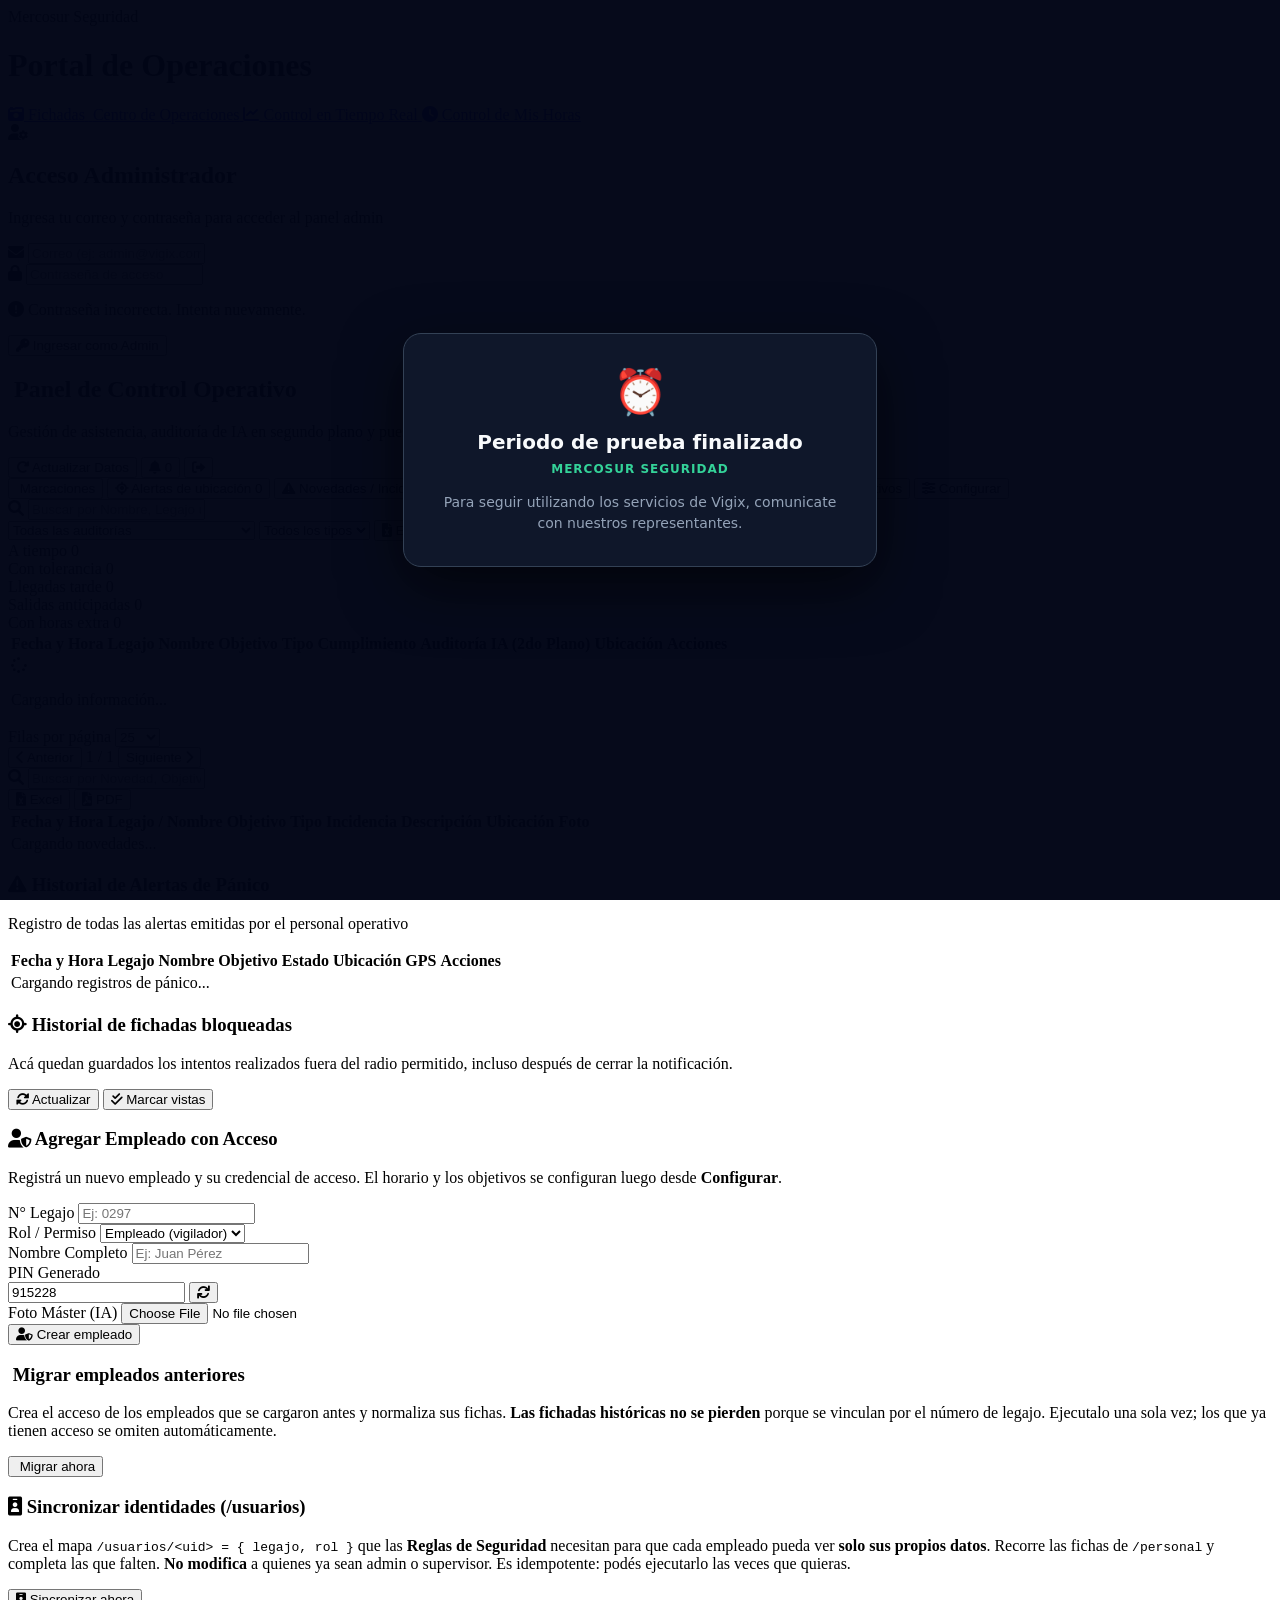
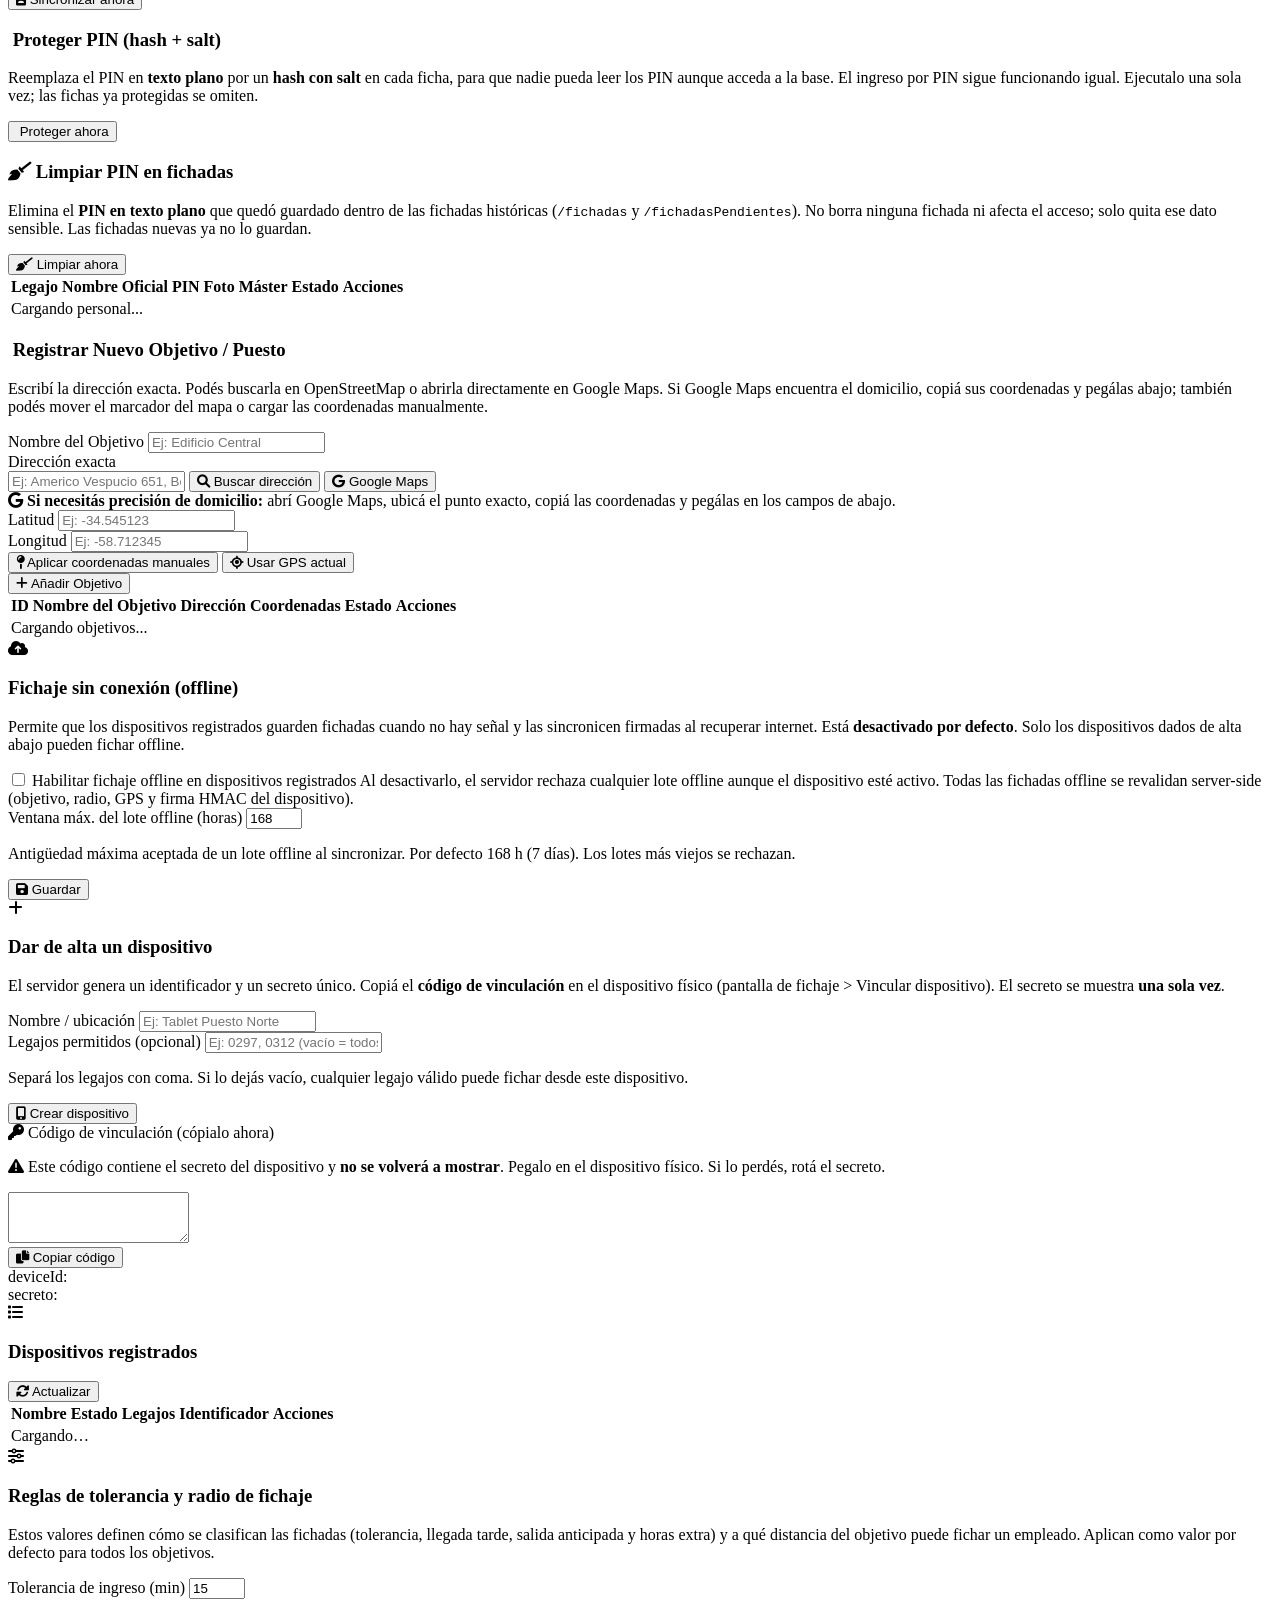
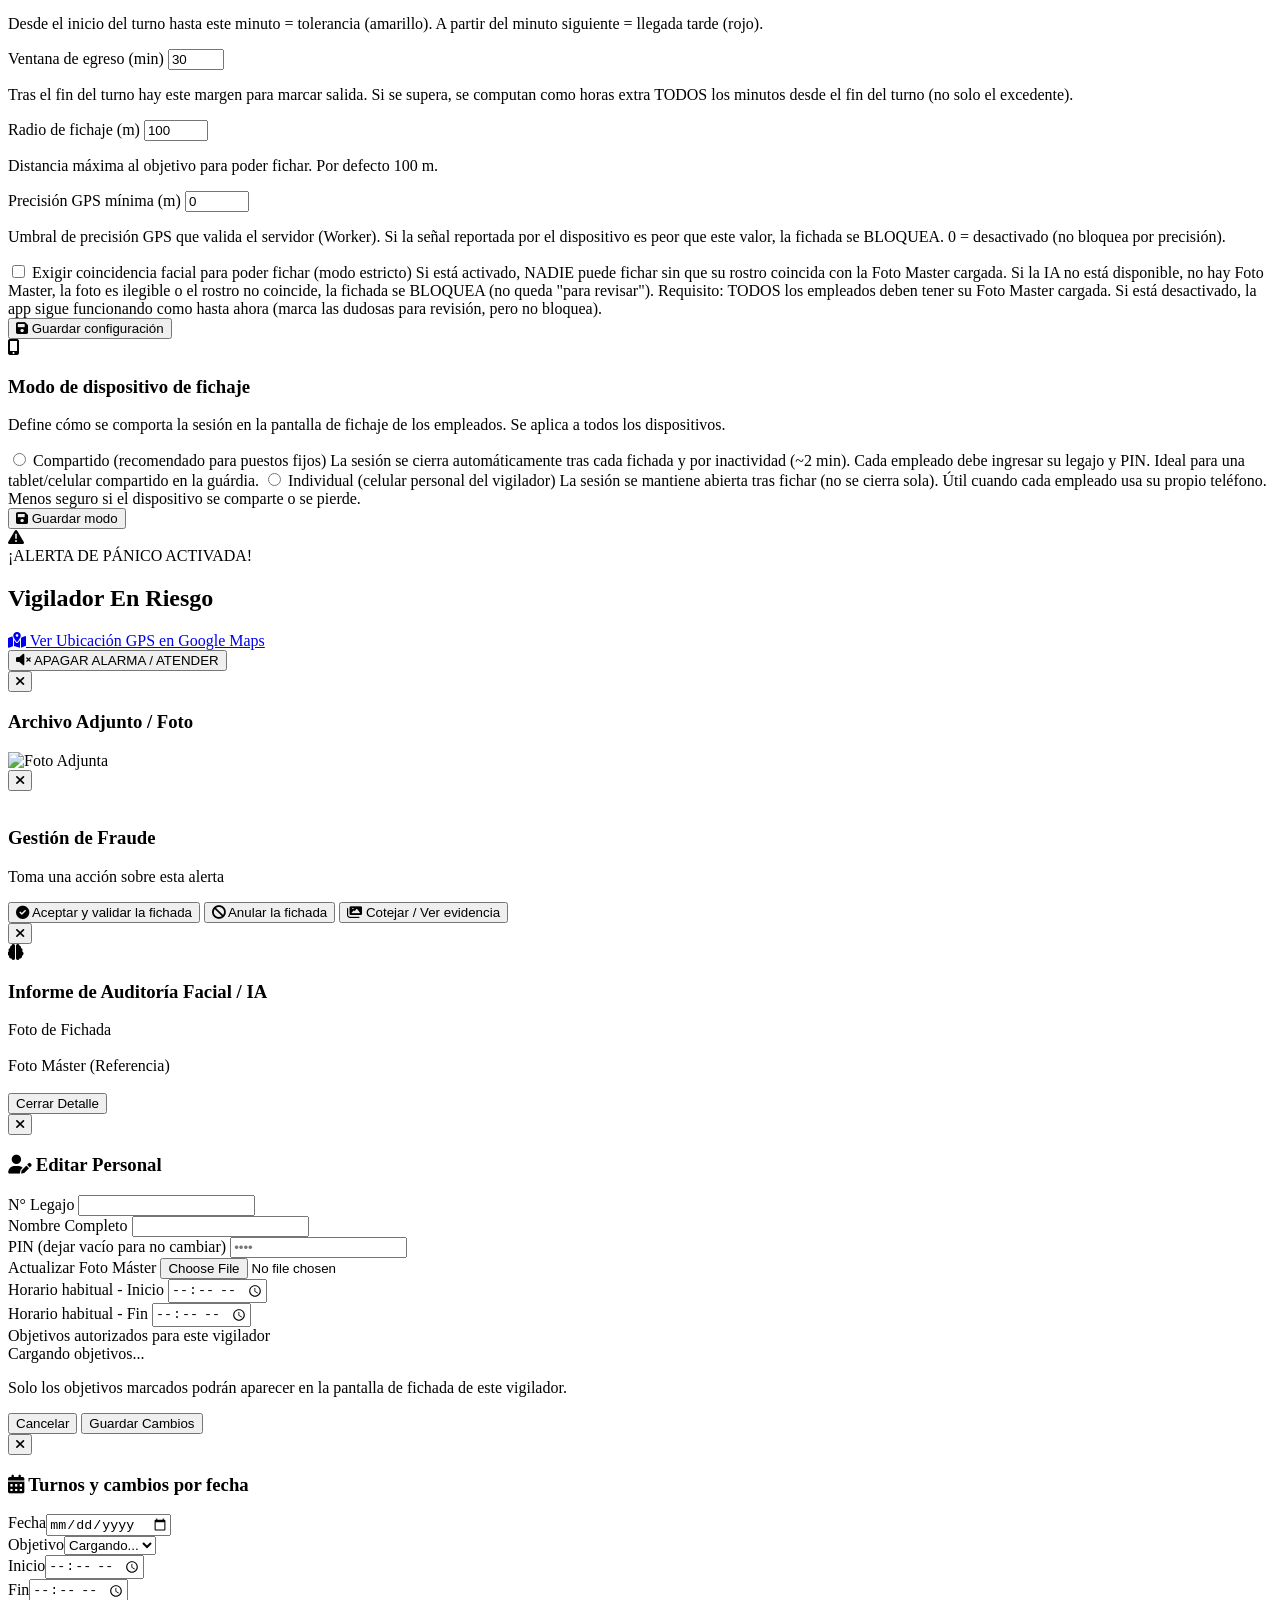
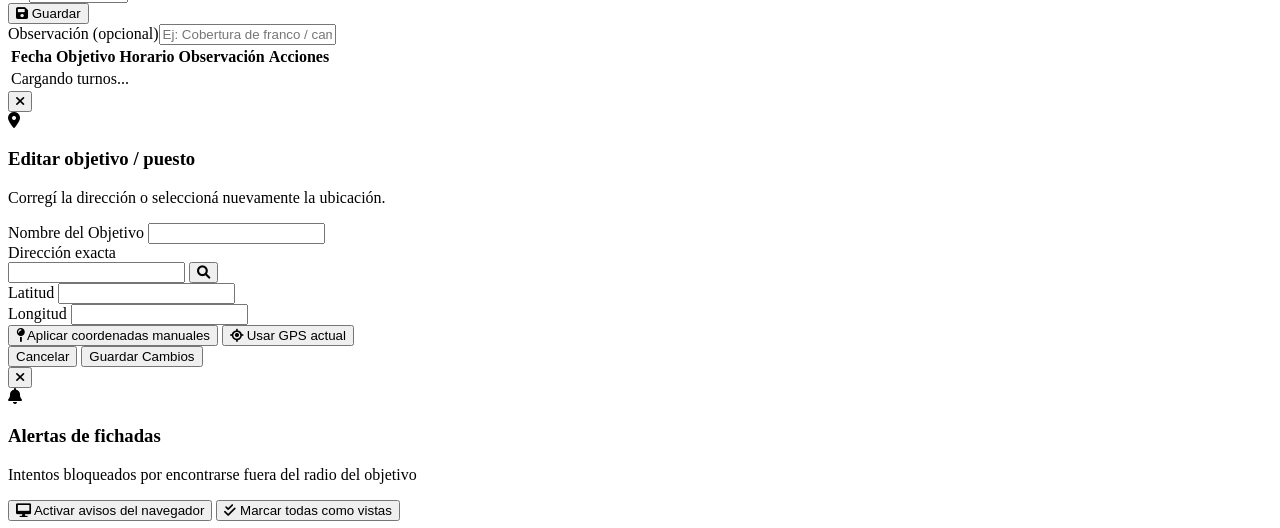
==== commit 929f55b2: "Add files via upload" ====
--- a/admin.html
+++ b/admin.html
@@ -357,10 +357,18 @@
           <i class="fa-solid fa-user-shield text-emerald-400"></i> Agregar Empleado con Acceso
         </h3>
         <p class="text-xs text-slate-400">Registrá un nuevo empleado y su credencial de acceso. El horario y los objetivos se configuran luego desde <strong class="text-slate-200">Configurar</strong>.</p>
-        <form id="formAltaEmpleado" class="grid grid-cols-1 md:grid-cols-5 gap-4 items-end">
+        <form id="formAltaEmpleado" class="grid grid-cols-1 md:grid-cols-6 gap-4 items-end">
           <div>
             <label class="block text-xs uppercase text-slate-400 mb-1">N° Legajo</label>
             <input type="text" id="altaLegajo" required placeholder="Ej: 0297" class="w-full bg-slate-900 border border-slate-700 rounded-xl px-4 py-2 text-sm text-white focus:outline-none focus:border-emerald-500">
+          </div>
+          <div>
+            <label class="block text-xs uppercase text-slate-400 mb-1">Rol / Permiso</label>
+            <select id="altaRol" class="w-full bg-slate-900 border border-slate-700 rounded-xl px-3 py-2 text-sm text-white focus:outline-none focus:border-emerald-500">
+              <option value="empleado" selected>Empleado (vigilador)</option>
+              <option value="supervisor">Supervisor</option>
+              <option value="admin">Administrador</option>
+            </select>
           </div>
           <div>
             <label class="block text-xs uppercase text-slate-400 mb-1">Nombre Completo</label>
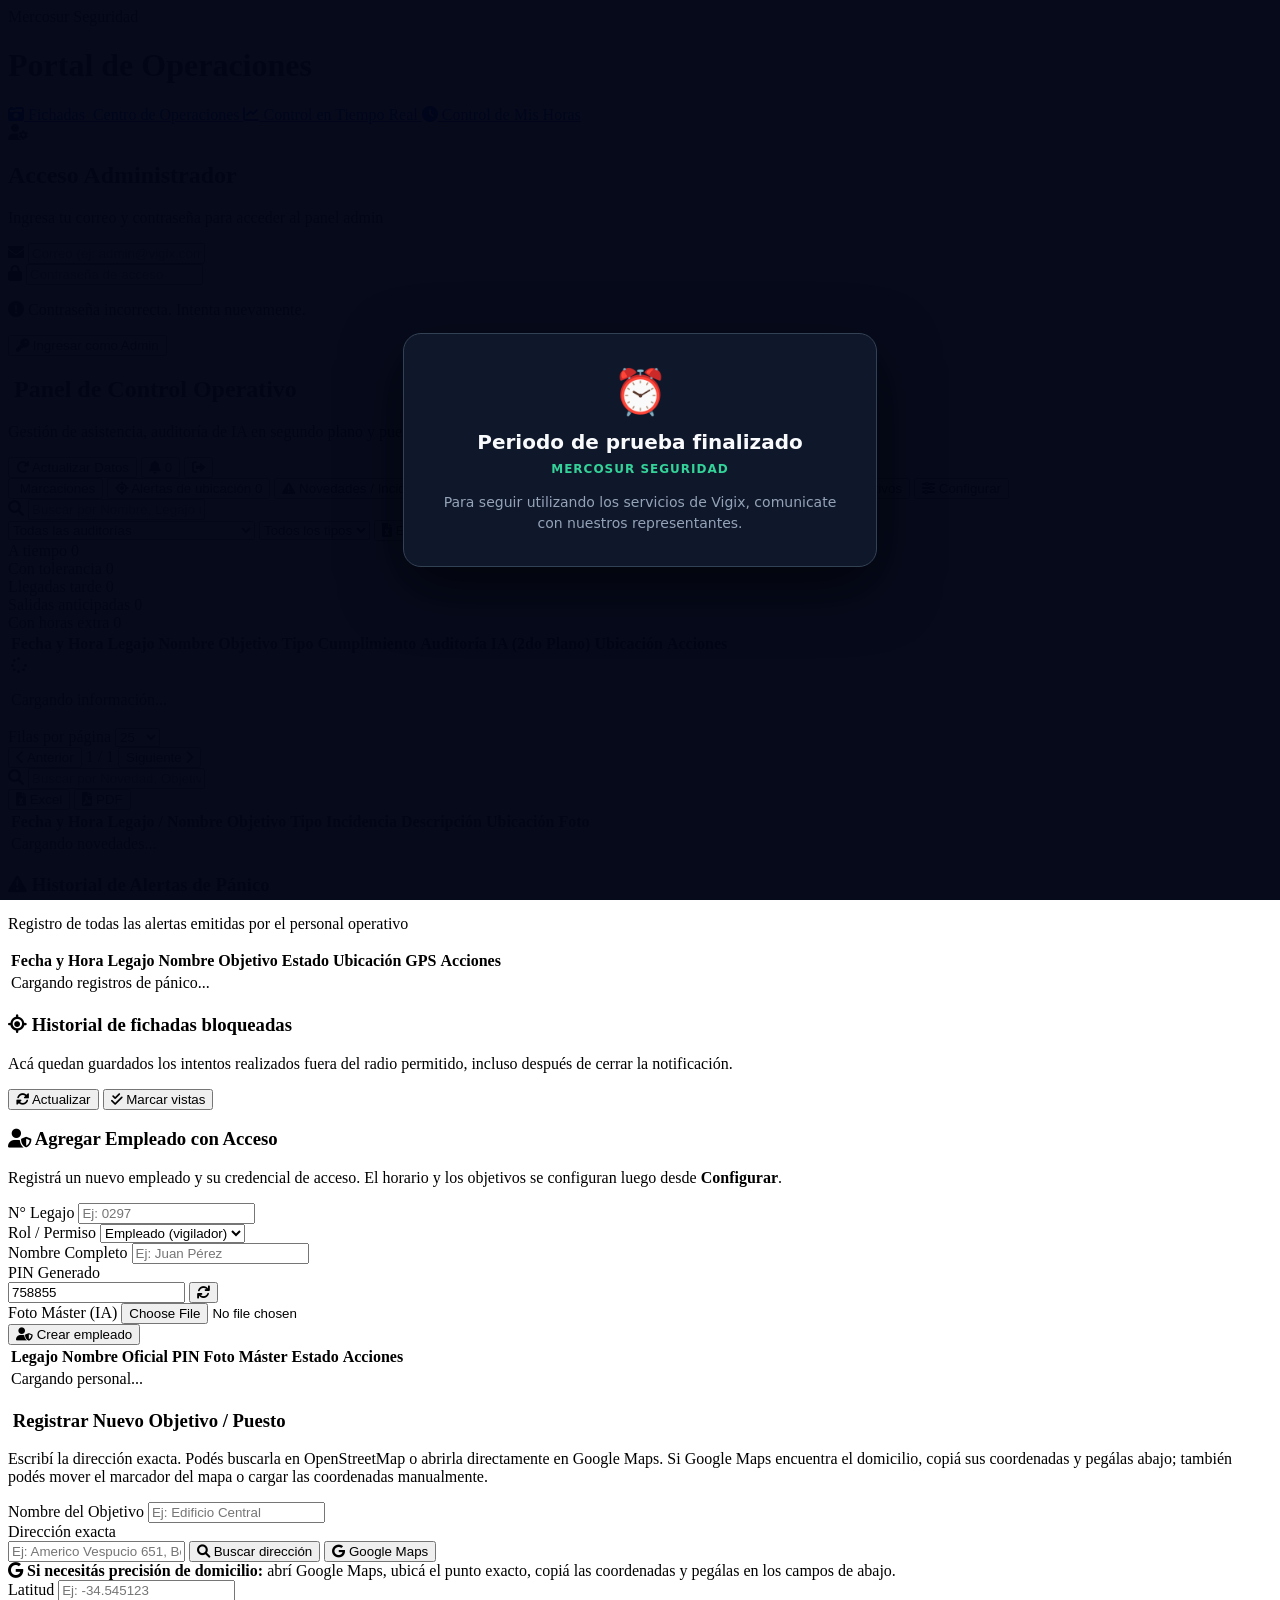
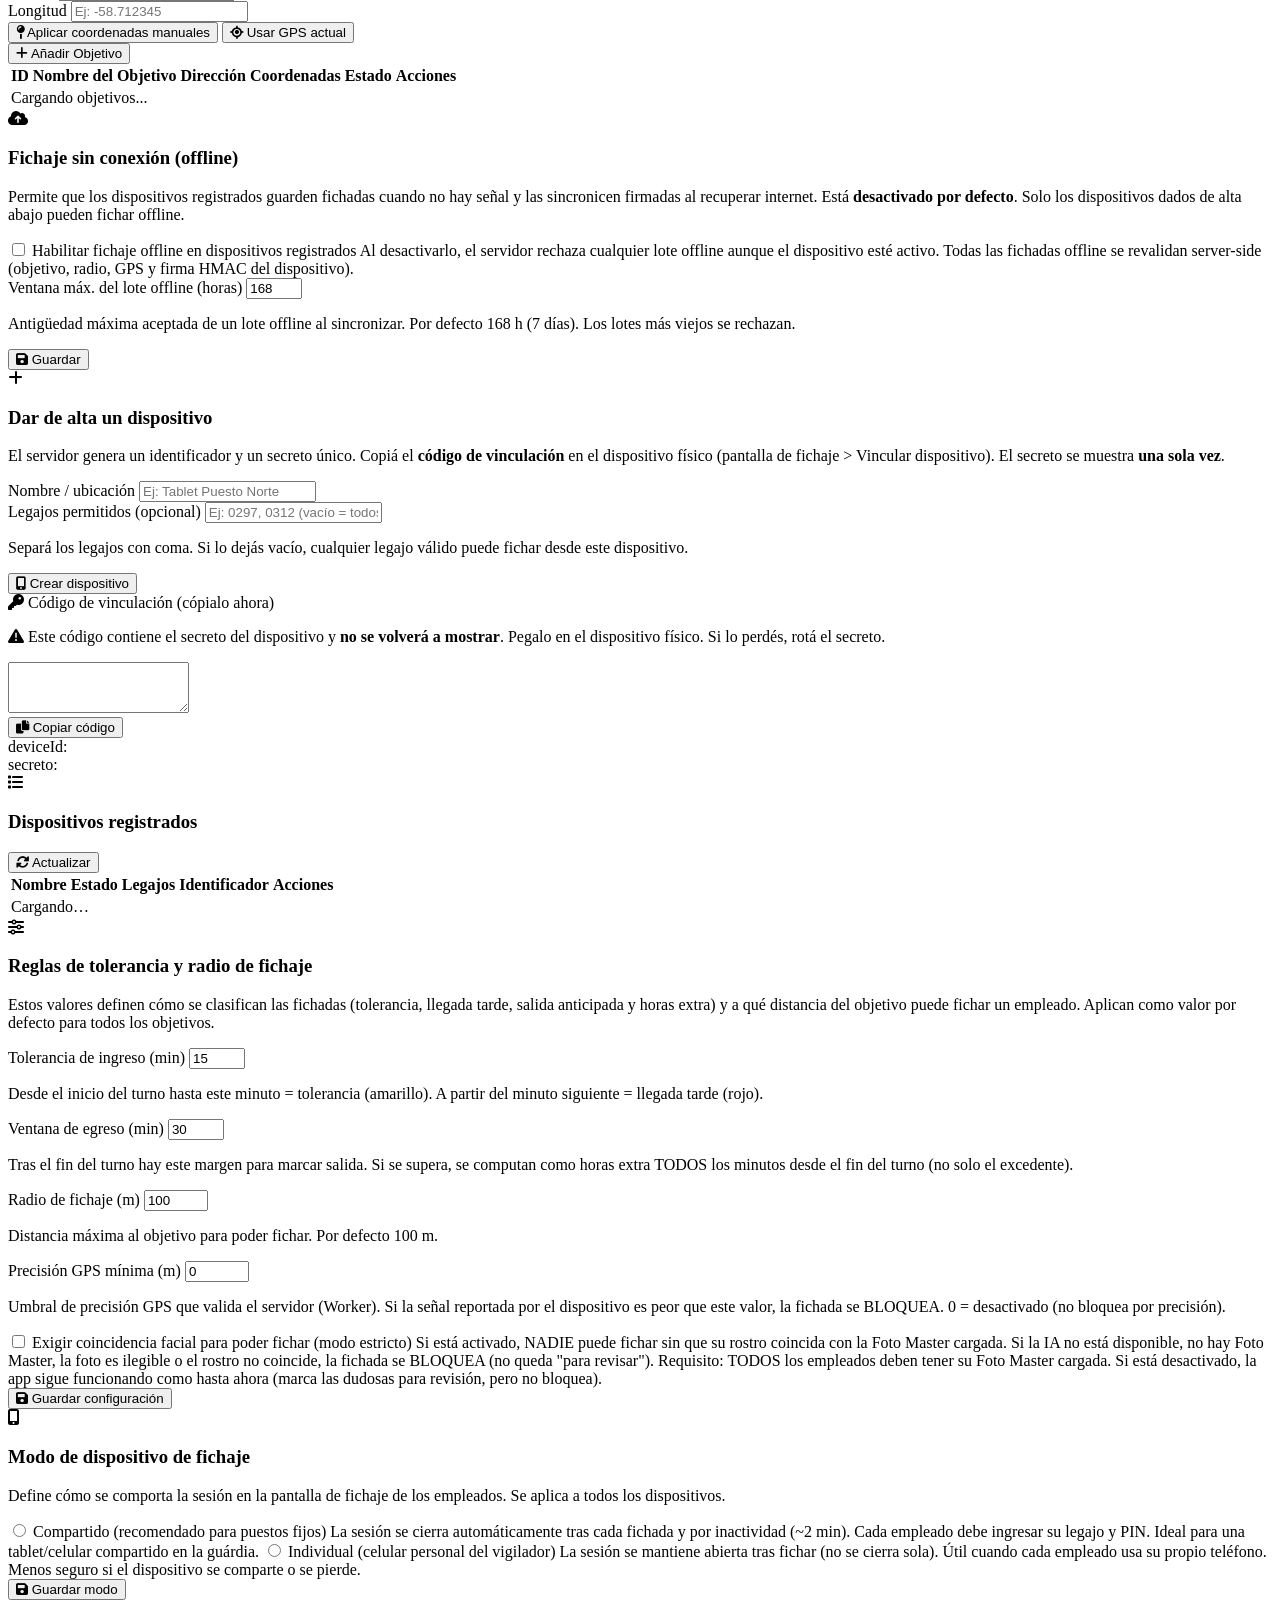
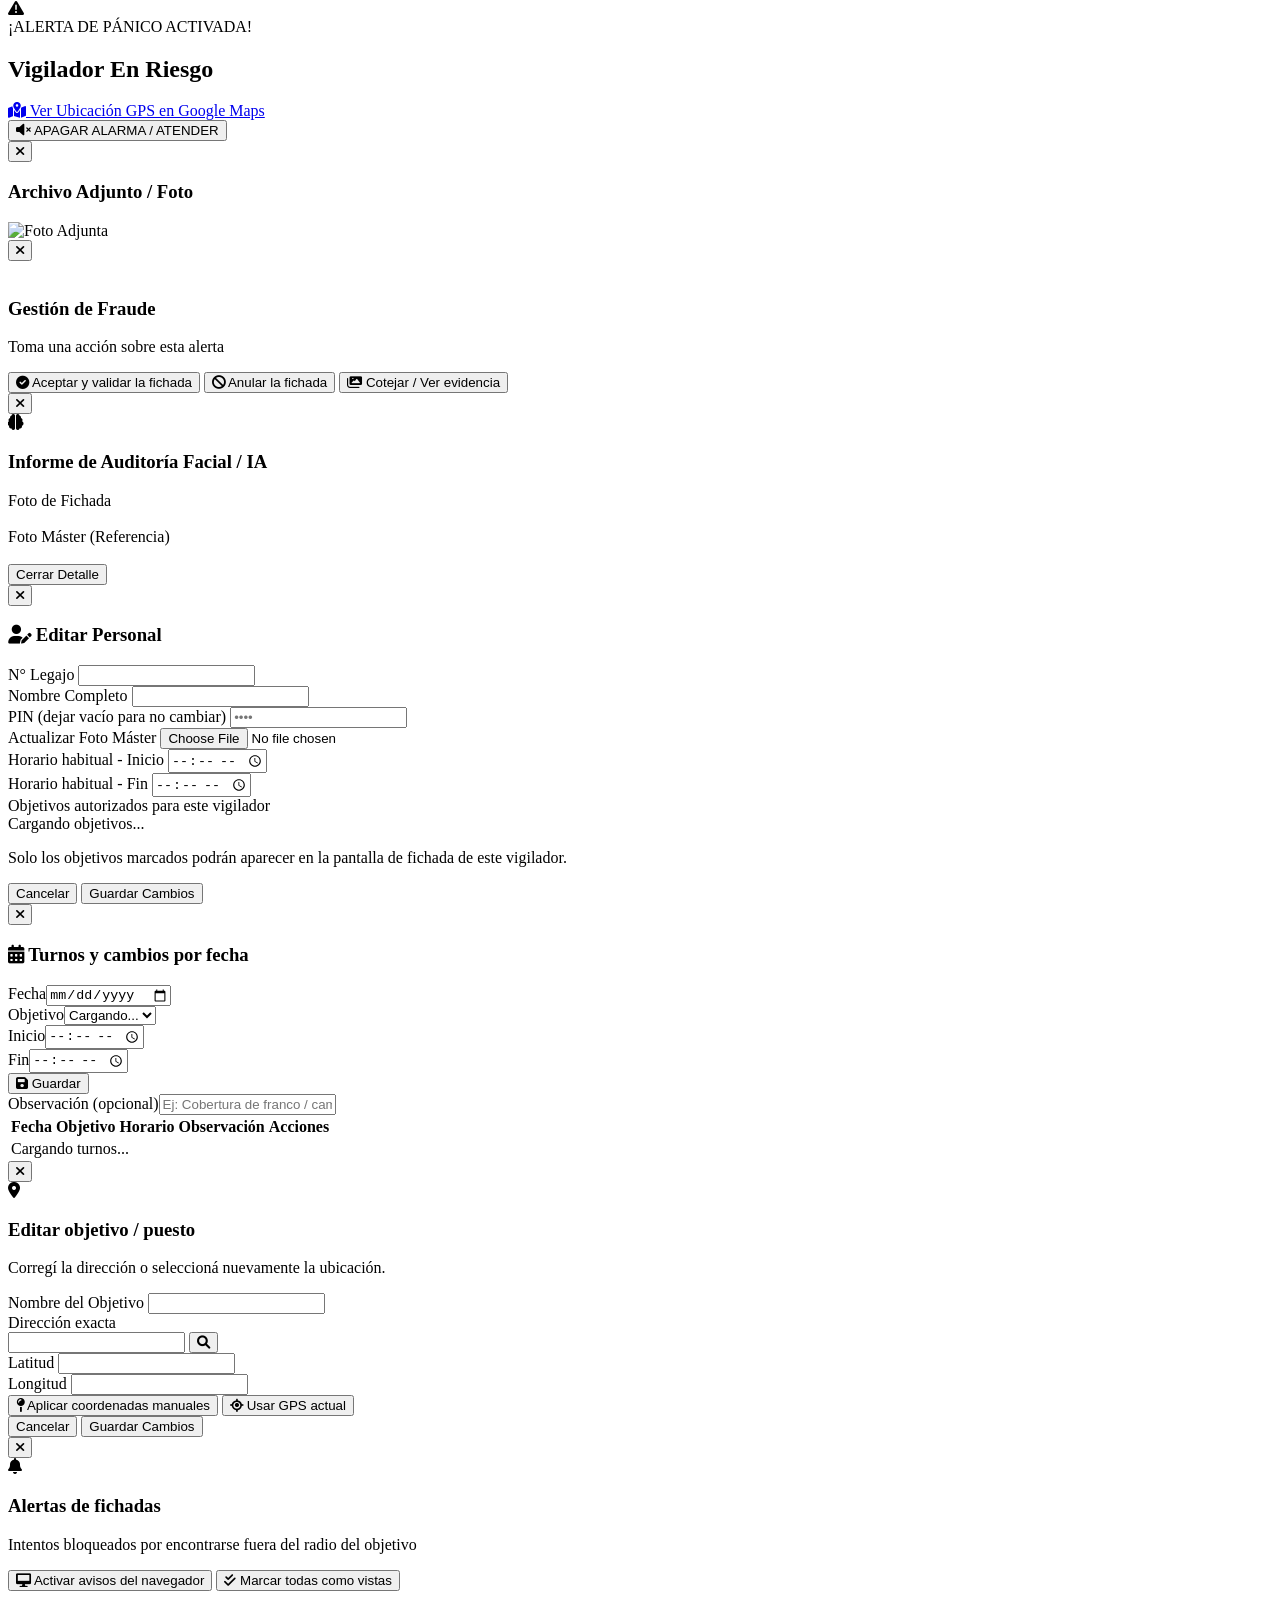
==== commit 6a563bf6: "Add files via upload" ====
--- a/admin.html
+++ b/admin.html
@@ -393,70 +393,6 @@
         </form>
       </div>
 
-      <!-- MIGRACIÓN DE EMPLEADOS ANTERIORES -->
-      <div class="bg-slate-800 p-6 rounded-2xl border border-sky-600/40 shadow-xl space-y-4">
-        <div class="flex flex-col md:flex-row md:items-center md:justify-between gap-3">
-          <div>
-            <h3 class="text-lg font-bold text-white flex items-center gap-2">
-              <i class="fa-solid fa-arrows-turn-to-dots text-sky-400"></i> Migrar empleados anteriores
-            </h3>
-            <p class="text-xs text-slate-400 mt-1 max-w-2xl">Crea el acceso de los empleados que se cargaron antes y normaliza sus fichas. <strong class="text-emerald-400">Las fichadas históricas no se pierden</strong> porque se vinculan por el número de legajo. Ejecutalo una sola vez; los que ya tienen acceso se omiten automáticamente.</p>
-          </div>
-          <button type="button" id="btnMigrarEmpleados" class="bg-sky-600 hover:bg-sky-500 text-white font-bold py-2 px-4 rounded-xl text-sm transition flex items-center justify-center gap-2 shrink-0">
-            <i class="fa-solid fa-arrows-turn-to-dots"></i> Migrar ahora
-          </button>
-        </div>
-        <div id="migracionLog" class="hidden-empty bg-slate-950 border border-slate-700 rounded-xl p-3 max-h-60 overflow-y-auto space-y-1"></div>
-      </div>
-
-      <!-- SINCRONIZAR MAPA /usuarios (identidad para las Reglas) -->
-      <div class="bg-slate-800 p-6 rounded-2xl border border-emerald-600/40 shadow-xl space-y-4">
-        <div class="flex flex-col md:flex-row md:items-center md:justify-between gap-3">
-          <div>
-            <h3 class="text-lg font-bold text-white flex items-center gap-2">
-              <i class="fa-solid fa-id-badge text-emerald-400"></i> Sincronizar identidades (/usuarios)
-            </h3>
-            <p class="text-xs text-slate-400 mt-1 max-w-2xl">Crea el mapa <code>/usuarios/&lt;uid&gt; = { legajo, rol }</code> que las <strong class="text-emerald-400">Reglas de Seguridad</strong> necesitan para que cada empleado pueda ver <strong class="text-emerald-400">solo sus propios datos</strong>. Recorre las fichas de <code>/personal</code> y completa las que falten. <strong class="text-emerald-400">No modifica</strong> a quienes ya sean admin o supervisor. Es idempotente: podés ejecutarlo las veces que quieras.</p>
-          </div>
-          <button type="button" id="btnSincronizarUsuarios" class="bg-emerald-600 hover:bg-emerald-500 text-white font-bold py-2 px-4 rounded-xl text-sm transition flex items-center justify-center gap-2 shrink-0">
-            <i class="fa-solid fa-id-badge"></i> Sincronizar ahora
-          </button>
-        </div>
-        <div id="sincronizarUsuariosLog" class="hidden bg-slate-950 border border-slate-700 rounded-xl p-3 max-h-60 overflow-y-auto space-y-1"></div>
-      </div>
-
-      <!-- PROTECCIÓN DE PIN (hash + salt) -->
-      <div class="bg-slate-800 p-6 rounded-2xl border border-fuchsia-600/40 shadow-xl space-y-4">
-        <div class="flex flex-col md:flex-row md:items-center md:justify-between gap-3">
-          <div>
-            <h3 class="text-lg font-bold text-white flex items-center gap-2">
-              <i class="fa-solid fa-shield-halved text-fuchsia-400"></i> Proteger PIN (hash + salt)
-            </h3>
-            <p class="text-xs text-slate-400 mt-1 max-w-2xl">Reemplaza el PIN en <strong class="text-rose-300">texto plano</strong> por un <strong class="text-emerald-400">hash con salt</strong> en cada ficha, para que nadie pueda leer los PIN aunque acceda a la base. El ingreso por PIN sigue funcionando igual. Ejecutalo una sola vez; las fichas ya protegidas se omiten.</p>
-          </div>
-          <button type="button" id="btnProtegerPins" class="bg-fuchsia-600 hover:bg-fuchsia-500 text-white font-bold py-2 px-4 rounded-xl text-sm transition flex items-center justify-center gap-2 shrink-0">
-            <i class="fa-solid fa-shield-halved"></i> Proteger ahora
-          </button>
-        </div>
-        <div id="proteccionPinLog" class="hidden bg-slate-950 border border-slate-700 rounded-xl p-3 max-h-60 overflow-y-auto space-y-1"></div>
-      </div>
-
-      <!-- LIMPIEZA DE PIN EN FICHADAS -->
-      <div class="bg-slate-800 p-6 rounded-2xl border border-rose-600/40 shadow-xl space-y-4">
-        <div class="flex flex-col md:flex-row md:items-center md:justify-between gap-3">
-          <div>
-            <h3 class="text-lg font-bold text-white flex items-center gap-2">
-              <i class="fa-solid fa-broom text-rose-400"></i> Limpiar PIN en fichadas
-            </h3>
-            <p class="text-xs text-slate-400 mt-1 max-w-2xl">Elimina el <strong class="text-rose-300">PIN en texto plano</strong> que quedó guardado dentro de las fichadas históricas (<code>/fichadas</code> y <code>/fichadasPendientes</code>). No borra ninguna fichada ni afecta el acceso; solo quita ese dato sensible. Las fichadas nuevas ya no lo guardan.</p>
-          </div>
-          <button type="button" id="btnLimpiarPinsFichadas" class="bg-rose-600 hover:bg-rose-500 text-white font-bold py-2 px-4 rounded-xl text-sm transition flex items-center justify-center gap-2 shrink-0">
-            <i class="fa-solid fa-broom"></i> Limpiar ahora
-          </button>
-        </div>
-        <div id="limpiezaFichadasLog" class="hidden bg-slate-950 border border-slate-700 rounded-xl p-3 max-h-60 overflow-y-auto space-y-1"></div>
-      </div>
-
       <div class="bg-slate-800 rounded-2xl border border-slate-700 overflow-hidden shadow-xl">
         <div class="overflow-x-auto">
           <table class="w-full text-left text-sm text-slate-300">
